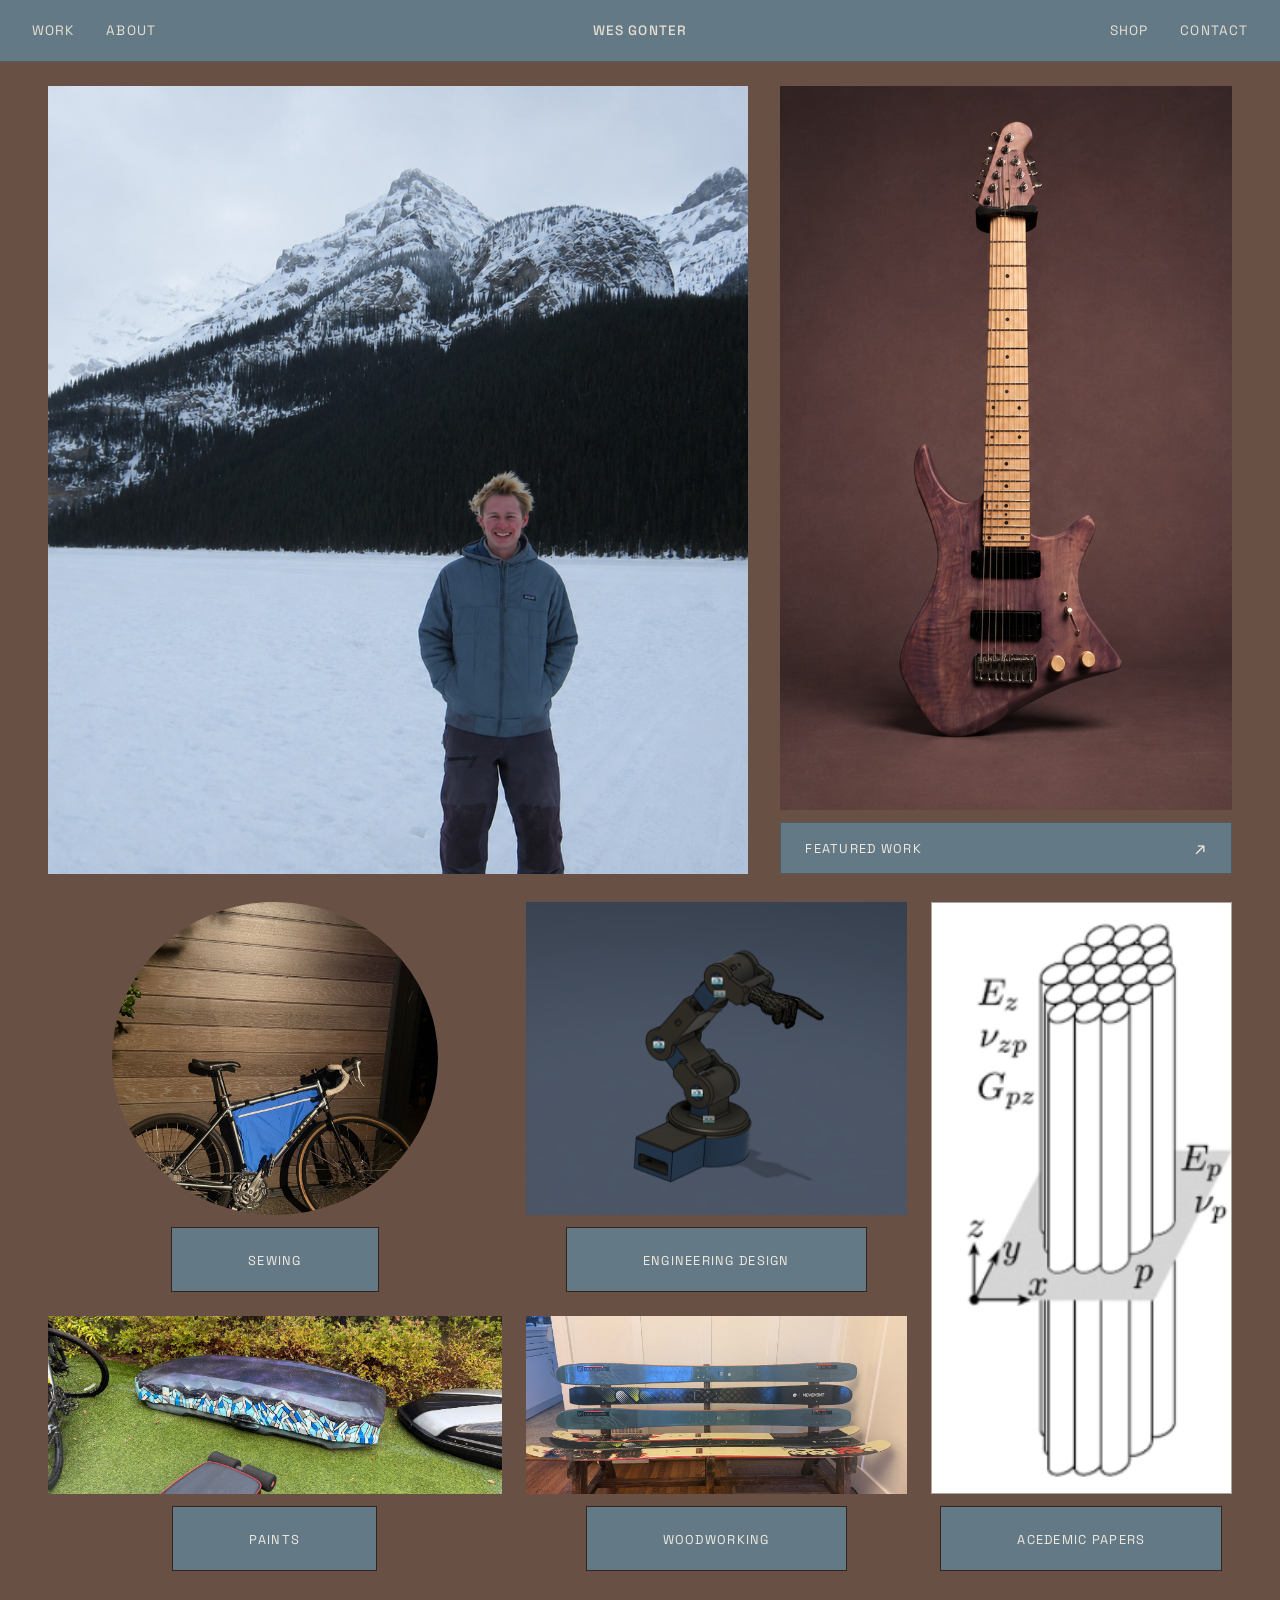
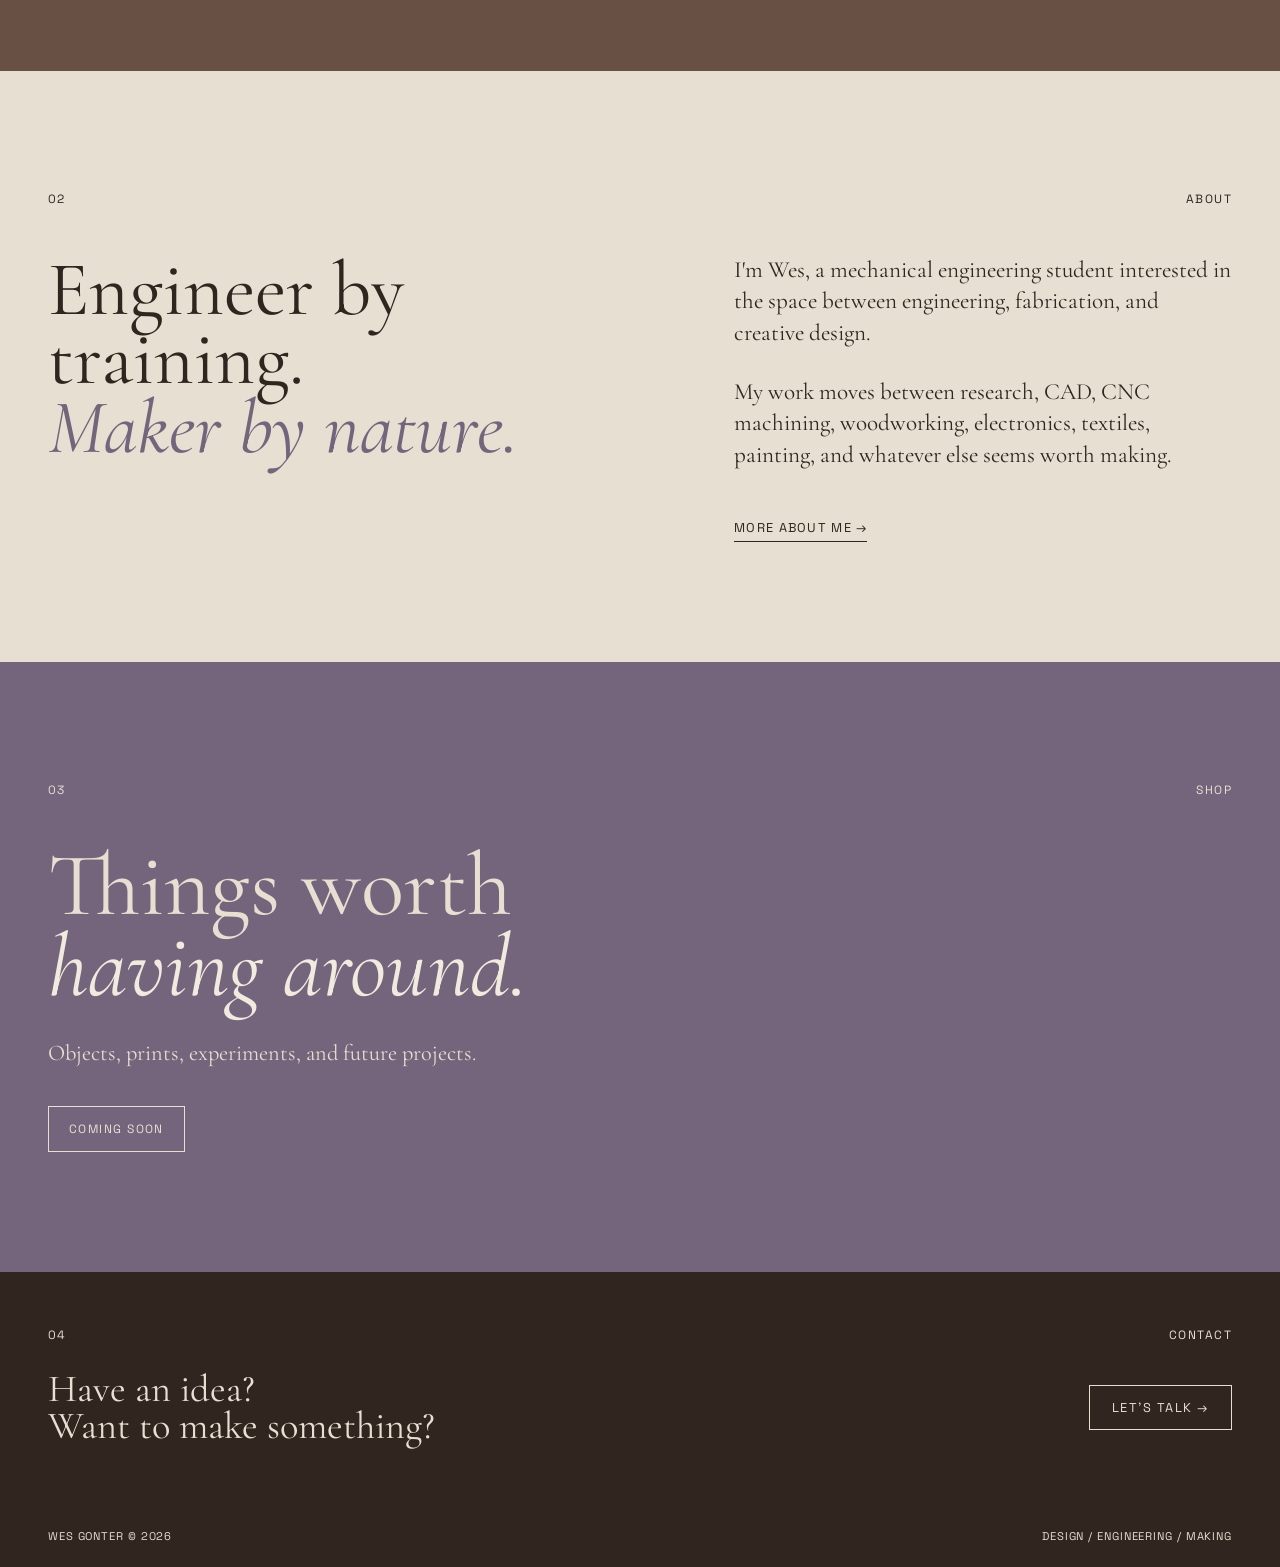
==== index.html @ 81a91f09 "Update link to point to sewing.html" ====
<!DOCTYPE html>
<html lang="en">

<head>
    <meta charset="UTF-8">
    <meta name="viewport" content="width=device-width, initial-scale=1.0">

    <title>Wes Gonter — Design / Engineering / Making</title>

    <!-- Google Fonts -->
    <link rel="preconnect" href="https://fonts.googleapis.com">
    <link rel="preconnect" href="https://fonts.gstatic.com" crossorigin>

    <link
        href="https://fonts.googleapis.com/css2?family=Cormorant+Garamond:ital,wght@0,400;0,500;0,600;0,700;1,400;1,500&family=Space+Grotesk:wght@300;400;500;600&display=swap"
        rel="stylesheet"
    >

    <link rel="stylesheet" href="style.css">
</head>


<body>


<!-- =========================================================
     HEADER
     ========================================================= -->

<header class="site-header">

    <nav class="nav-left">
        <a href="#work">WORK</a>
        <a href="#about">ABOUT</a>
    </nav>

    <a href="index.html" class="logo">
        WES GONTER
    </a>

    <nav class="nav-right">
        <a href="#shop">SHOP</a>
        <a href="contact.html">CONTACT</a>
    </nav>

</header>


<main>


<!-- =========================================================
     HOMEPAGE HERO
     ========================================================= -->

<section class="hero">

    <div class="hero-grid">


        <!-- =================================================
             PERSONAL PHOTO
             ================================================= -->

        <div class="personal-image">

            <img
                src="images/PersonalPhoto.png"
                alt="Wes Gonter in the mountains"
            >

        </div>


        <!-- =================================================
             RIGHT COLUMN
             ================================================= -->

        <div class="hero-right">


            <!-- =================================================
                 FEATURED GUITAR
                 ================================================= -->

            <a
                href="projects/guitar.html"
                class="hero-guitar"
            >

                <img
                    src="images/StudioGuitar.png"
                    alt="Custom 8-string electric guitar"
                >

            </a>


            <!-- =================================================
                 FEATURED WORK LINK
                 ================================================= -->

            <a
                href="projects/guitar.html"
                class="hero-featured"
            >

                <span>FEATURED WORK</span>

                <span class="arrow">↗</span>

            </a>


        </div>

    </div>

</section>


<!-- =========================================================
     PROJECTS
     ========================================================= -->

<section class="work" id="work">

    <div class="project-layout">


        <!-- =================================================
             SEWING / BIKE BAG
             ================================================= -->

        <a
            href="sewing.html"
            class="project-tile project-bike"
        >

            <div class="project-image">

                <img
                    src="images/BikeBagHomePage.JPG"
                    alt="Bike bag project"
                >

            </div>

            <div class="project-label">
                SEWING
            </div>

        </a>


        <!-- =================================================
             ROBOT ARM / ENGINEERING
             ================================================= -->

        <a
            href="#"
            class="project-tile project-robot"
        >

            <div class="project-image">

                <img
                    src="images/RobotArmHomePage.png"
                    alt="Robot arm engineering project"
                >

            </div>

            <div class="project-label">
                ENGINEERING DESIGN
            </div>

        </a>


        <!-- =================================================
             PAPERS
             ================================================= -->

        <a
            href="#"
            class="project-tile project-papers"
        >

            <div class="project-image">

                <img
                    src="images/PapersHomePage.png"
                    alt="Paper project"
                >

            </div>

            <div class="project-label">
                ACEDEMIC PAPERS
            </div>

        </a>


        <!-- =================================================
             PAINT / SKI BOX
             ================================================= -->

        <a
            href="#"
            class="project-tile project-paint"
        >

            <div class="project-image">

                <img
                    src="images/SkiBoxHomePage.JPG"
                    alt="Painted ski box project"
                >

            </div>

            <div class="project-label">
                PAINTS
            </div>

        </a>


        <!-- =================================================
             WOOD / SKI BENCH
             ================================================= -->

        <a
            href="#"
            class="project-tile project-wood"
        >

            <div class="project-image">

                <img
                    src="images/SkiBenchHomePage.jpg"
                    alt="Wooden ski bench project"
                >

            </div>

            <div class="project-label">
                WOODWORKING
            </div>

        </a>

    </div>

</section>


<!-- =========================================================
     ABOUT
     ========================================================= -->

<section class="about" id="about">

    <div class="section-label">

        <span>02</span>
        <span>ABOUT</span>

    </div>


    <div class="about-layout">


        <div class="about-heading">

            <h2>
                Engineer by training.<br>
                <em>Maker by nature.</em>
            </h2>

        </div>


        <div class="about-copy">

            <p>
                I'm Wes, a mechanical engineering student
                interested in the space between engineering,
                fabrication, and creative design.
            </p>

            <p>
                My work moves between research, CAD,
                CNC machining, woodworking, electronics,
                textiles, painting, and whatever else
                seems worth making.
            </p>

            <a
                href="#"
                class="text-link"
            >
                MORE ABOUT ME →
            </a>

        </div>

    </div>

</section>


<!-- =========================================================
     SHOP
     ========================================================= -->

<section class="shop" id="shop">

    <div class="section-label">

        <span>03</span>
        <span>SHOP</span>

    </div>


    <div class="shop-content">

        <h2>
            Things worth<br>
            <em>having around.</em>
        </h2>

        <p>
            Objects, prints, experiments,
            and future projects.
        </p>

        <span class="shop-status">
            COMING SOON
        </span>

    </div>

</section>


<!-- =========================================================
     CONTACT
     ========================================================= -->

<section class="contact" id="contact">

    <div class="section-label">

        <span>04</span>
        <span>CONTACT</span>

    </div>


    <div class="contact-content">

        <p>
            Have an idea?<br>
            Want to make something?
        </p>


        <a href="contact.html">
            LET'S TALK →
        </a>

    </div>

</section>


</main>


<!-- =========================================================
     FOOTER
     ========================================================= -->

<footer>

    <span>
        WES GONTER © 2026
    </span>

    <span>
        DESIGN / ENGINEERING / MAKING
    </span>

</footer>


</body>
</html>
---- style.css ----
/* =========================================================
   ROOT / COLORS
   ========================================================= */

:root {
    --paper: #e7dfd1;
    --cream: #f1eadf;

    --espresso: #7f6244;
    --brown-dark: #30251f;
    --brown: #695044;
    --brown-light: #9a806e;

    --purple: #75657c;
    --blue: #637986;
    --green: #68745f;

    --line: rgba(48, 37, 31, 0.35);

    --serif: "Cormorant Garamond", Georgia, serif;
    --sans: "Space Grotesk", Arial, sans-serif;
}


/* =========================================================
   RESET
   ========================================================= */

* {
    box-sizing: border-box;
}


html {
    scroll-behavior: smooth;
}


body {
    margin: 0;

    background: var(--brown);
    color: var(--paper);

    font-family: var(--sans);
    font-weight: 400;
}


img {
    max-width: 100%;
}


a {
    color: inherit;
    text-decoration: none;
}


/* =========================================================
   HEADER
   ========================================================= */

.site-header {
    position: sticky;
    top: 0;
    z-index: 100;

    display: grid;
    grid-template-columns: 1fr auto 1fr;
    align-items: center;

    padding: 22px 32px;

    background: var(--blue);
    border-bottom: 1px solid var(--line);
}


.nav-left,
.nav-right {
    display: flex;
    align-items: center;
    gap: 32px;
}


.nav-right {
    justify-content: flex-end;
}


.site-header a {
    font-family: var(--sans);
    font-size: 0.85rem;
    letter-spacing: 0.08em;
}


.site-header a:hover {
    opacity: 0.65;
}


.logo {
    font-weight: 500;
    letter-spacing: 0.12em;
}


/* =========================================================
   GENERAL SECTION LABEL
   ========================================================= */

.section-label {
    display: flex;
    justify-content: space-between;
    align-items: center;

    margin-bottom: 48px;

    font-family: var(--sans);
    font-size: 0.75rem;
    letter-spacing: 0.12em;
}


/* =========================================================
   HERO
   ========================================================= */

.hero {
    height: calc(100vh - 78px);

    min-height: 0;

    padding: 24px 48px 10px;
}


.hero-grid {
    display: grid;

    grid-template-columns: 1.55fr 1fr;
    gap: 32px;

    height: 100%;

    min-height: 0;
}


/* =========================================================
   PERSONAL IMAGE
   ========================================================= */

.personal-image {
    width: 100%;
    height: 100%;

    overflow: hidden;

    background: var(--cream);
}


.personal-image img {
    width: 100%;
    height: 100%;

    display: block;

    object-fit: cover;
    object-position: 65% center;
}


/* =========================================================
   HERO RIGHT COLUMN
   ========================================================= */

.hero-right {
    display: flex;
    flex-direction: column;

    gap: 12px;

    min-height: 0;
}


/* =========================================================
   FEATURED GUITAR
   ========================================================= */

.hero-guitar {
    display: flex;

    align-items: center;
    justify-content: center;

    flex: 1;

    min-height: 0;

    overflow: hidden;

    background: var(--purple);
}


.hero-guitar img {
    width: 100%;
    height: 100%;

    display: block;

    object-fit: cover;
    object-position: center center;
}


/* =========================================================
   FEATURED WORK LINK
   ========================================================= */

.hero-featured {
    display: flex;
    justify-content: space-between;
    align-items: center;

    padding: 14px 24px;

    min-height: 52px;

    background: var(--blue);
    color: var(--cream);

    border: 1px solid var(--line);

    font-size: 0.8rem;
    letter-spacing: 0.1em;
}


.hero-featured:hover {
    opacity: 0.85;
}


.arrow {
    font-size: 1.1rem;
}


/* =========================================================
   WORK / PROJECTS
   ========================================================= */

.work {
    padding: 18px 48px 100px;
}


/* =========================================================
   PROJECT GRID
   ========================================================= */

.project-layout {
    display: grid;

    grid-template-columns: 1.25fr 1.05fr 0.83fr;
    grid-template-rows: 390px 255px;

    column-gap: 24px;
    row-gap: 24px;

    max-width: 1400px;
    margin: 0 auto;
}


/* =========================================================
   GENERAL PROJECT TILE
   ========================================================= */

.project-tile {
    position: relative;

    display: flex;
    flex-direction: column;

    min-width: 0;
}


.project-image {
    position: relative;

    overflow: hidden;

    display: flex;
    align-items: center;
    justify-content: center;

    font-family: var(--sans);
    font-size: 0.8rem;
    letter-spacing: 0.08em;
}


.project-image img {
    display: block;

    width: 100%;
    height: 100%;

    object-fit: cover;
}


.project-label {
    align-self: center;

    padding: 24px 76px 22px;

    background: var(--blue);
    color: var(--cream);

    border: 1px solid var(--brown-dark);

    font-family: var(--sans);
    font-size: 0.8rem;
    letter-spacing: 0.1em;

    text-align: center;
}


/* =========================================================
   SEWING / BIKE BAG
   ========================================================= */

.project-bike {
    grid-column: 1;
    grid-row: 1;

    align-items: center;
}


.project-bike .project-image {
    width: min(72%, 390px);
    height: 390px;

    aspect-ratio: 1 / 1;

    border-radius: 50%;

    background: var(--purple);
    overflow: hidden;
}


.project-bike .project-image img {
    width: 100%;
    height: 100%;

    display: block;

    object-fit: cover;
}


.project-bike .project-label {
    margin-top: 12px;
}


/* =========================================================
   ROBOT ARM / ENGINEERING
   ========================================================= */

.project-robot {
    grid-column: 2;
    grid-row: 1;

    align-items: center;
}


.project-robot .project-image {
    width: 100%;
    height: 390px;

    background: var(--green);
}


.project-robot .project-image img {
    width: 100%;
    height: 100%;

    display: block;

    object-fit: cover;
}


.project-robot .project-label {
    margin-top: 12px;
}


/* =========================================================
   PAPERS
   ========================================================= */

.project-papers {
    grid-column: 3;
    grid-row: 1 / span 2;

    align-items: center;
}


.project-papers .project-image {
    width: 100%;
    height: 669px;

    background: var(--cream);

    border: 1px solid var(--line);
}


.project-papers .project-image img {
    width: 100%;
    height: 100%;

    display: block;

    object-fit: cover;
}


.project-papers .project-label {
    margin-top: 12px;
}


/* =========================================================
   PAINT / SKI BOX
   ========================================================= */

.project-paint {
    grid-column: 1;
    grid-row: 2;

    justify-content: flex-end;
    align-items: center;
}


.project-paint .project-image {
    width: 100%;
    height: 255px;

    background: var(--blue);
}


.project-paint .project-image img {
    width: 100%;
    height: 100%;

    display: block;

    object-fit: cover;
}


.project-paint .project-label {
    margin-top: 12px;
}


/* =========================================================
   WOOD / SKI BENCH
   ========================================================= */

.project-wood {
    grid-column: 2;
    grid-row: 2;

    justify-content: flex-end;
    align-items: center;
}


.project-wood .project-image {
    width: 100%;
    height: 255px;

    background: var(--brown-light);
}


.project-wood .project-image img {
    width: 100%;
    height: 100%;

    display: block;

    object-fit: cover;
}


.project-wood .project-label {
    margin-top: 12px;
}


/* =========================================================
   ABOUT
   ========================================================= */

.about {
    padding: 120px 48px;

    background: var(--paper);
    color: var(--brown-dark);
}


.about-layout {
    display: grid;
    grid-template-columns: 1.25fr 1fr;
    gap: 64px;

    max-width: 1400px;
    margin: 0 auto;
}


.about-heading h2 {
    margin: 0;

    font-family: var(--serif);
    font-size: clamp(3rem, 6vw, 6.5rem);
    font-weight: 400;
    line-height: 0.9;
}


.about-heading em {
    color: var(--purple);
}


.about-copy {
    max-width: 560px;
}


.about-copy p {
    margin: 0 0 28px;

    font-family: var(--serif);
    font-size: 1.45rem;
    line-height: 1.35;
}


.text-link {
    display: inline-block;

    margin-top: 20px;

    font-size: 0.8rem;
    letter-spacing: 0.1em;

    border-bottom: 1px solid var(--brown-dark);
    padding-bottom: 5px;
}


/* =========================================================
   SHOP
   ========================================================= */

.shop {
    padding: 120px 48px;

    background: var(--purple);
    color: var(--paper);
}


.shop-content {
    max-width: 1400px;
    margin: 0 auto;
}


.shop-content h2 {
    margin: 0 0 32px;

    font-family: var(--serif);
    font-size: clamp(3rem, 7vw, 7rem);
    font-weight: 400;
    line-height: 0.9;
}


.shop-content h2 em {
    color: var(--cream);
}


.shop-content p {
    max-width: 500px;

    margin: 0 0 40px;

    font-family: var(--serif);
    font-size: 1.4rem;
}


.shop-status {
    display: inline-block;

    padding: 14px 20px;

    border: 1px solid var(--paper);

    font-size: 0.75rem;
    letter-spacing: 0.12em;
}


/* =========================================================
   CONTACT — HOMEPAGE
   ========================================================= */

.contact {
    /*
       Smaller homepage contact section so it functions
       as a closing invitation rather than a major feature.
    */

    padding: 55px 48px 60px;

    background: var(--brown-dark);
    color: var(--paper);
}


.contact .section-label {
    margin-bottom: 28px;
}


.contact-content {
    max-width: 1400px;
    margin: 0 auto;

    display: flex;
    align-items: center;
    justify-content: space-between;

    gap: 40px;
}


.contact-content p {
    margin: 0;

    font-family: var(--serif);

    font-size: clamp(1.8rem, 3vw, 3.2rem);

    line-height: 0.95;
}


.contact-content a {
    display: inline-block;

    padding: 13px 22px;

    border: 1px solid var(--paper);

    font-size: 0.8rem;
    letter-spacing: 0.12em;

    transition:
        background 0.2s ease,
        color 0.2s ease;
}


.contact-content a:hover {
    background: var(--paper);
    color: var(--brown-dark);
}


/* =========================================================
   CONTACT PAGE
   ========================================================= */

.contact-page {
    /*
       Same brown background as the main site.
    */

    min-height: calc(100vh - 78px);

    padding: 16px 48px 20px;

    background: var(--brown);
    color: var(--paper);

    display: flex;
    align-items: center;
}


.contact-page-inner {
    width: 100%;
    max-width: 600px;

    margin: 0 auto;
}


/* ---------------------------------------------------------
   CONTACT TITLE
   --------------------------------------------------------- */

.contact-page h1 {
    margin: 0 0 18px;

    font-family: var(--sans);
    font-size: clamp(2.3rem, 4vw, 3rem);
    font-weight: 400;

    line-height: 1;

    letter-spacing: 0.08em;
    text-align: center;

    color: var(--cream);
}


/* ---------------------------------------------------------
   CONTACT FORM
   --------------------------------------------------------- */

.contact-form {
    width: 100%;
}


/* ---------------------------------------------------------
   FORM FIELD
   --------------------------------------------------------- */

.form-field {
    margin-bottom: 11px;
}


.form-field label {
    display: block;

    margin-bottom: 3px;

    font-family: var(--sans);
    font-size: 0.78rem;

    line-height: 1.2;

    letter-spacing: 0.08em;

    color: var(--cream);
}


/* ---------------------------------------------------------
   INPUTS
   --------------------------------------------------------- */

.form-field input,
.form-field textarea {
    width: 100%;

    padding: 7px 13px;

    border: 1px solid var(--brown-dark);
    border-radius: 3px;

    background: var(--purple);
    color: var(--cream);

    font-family: var(--sans);
    font-size: 0.88rem;

    outline: none;
}


/* ---------------------------------------------------------
   NAME + EMAIL
   --------------------------------------------------------- */

.form-field input {
    height: 36px;
}


/* ---------------------------------------------------------
   MESSAGE
   --------------------------------------------------------- */

.form-field textarea {
    height: 84px;
    min-height: 84px;

    resize: vertical;
}


/* ---------------------------------------------------------
   PLACEHOLDER
   --------------------------------------------------------- */

.form-field input::placeholder,
.form-field textarea::placeholder {
    color: var(--cream);
    opacity: 0.55;
}


/* ---------------------------------------------------------
   FOCUS
   --------------------------------------------------------- */

.form-field input:focus,
.form-field textarea:focus {
    border-color: var(--cream);
}


/* ---------------------------------------------------------
   SUBMIT BUTTON
   --------------------------------------------------------- */

.contact-submit {
    display: inline-block;

    margin-top: 2px;

    padding: 8px 28px;

    min-height: 38px;

    border: 1px solid var(--brown-dark);
    border-radius: 4px;

    background: var(--purple);
    color: var(--cream);

    font-family: var(--sans);
    font-size: 0.78rem;

    letter-spacing: 0.08em;

    cursor: pointer;

    transition:
        background 0.2s ease,
        color 0.2s ease;
}


.contact-submit:hover {
    background: var(--blue);
}


/* =========================================================
   FOOTER
   ========================================================= */

footer {
    display: flex;
    justify-content: space-between;
    align-items: center;

    padding: 24px 48px;

    background: var(--brown-dark);
    color: var(--paper);

    border-top: 1px solid var(--line);

    font-size: 0.7rem;
    letter-spacing: 0.08em;
}
/* =========================================================
   THANK YOU PAGE
   ========================================================= */

.thank-you-page {
    min-height: calc(100vh - 78px);
    padding: 20px 48px;
    background: var(--brown);
    color: var(--paper);
    display: flex;
    align-items: center;
    justify-content: center;
}

.thank-you-content {
    width: 100%;
    max-width: 700px;
    text-align: center;
}

.thank-you-content h1 {
    margin: 0 0 22px;
    font-family: var(--sans);
    font-size: clamp(3rem, 6vw, 5rem);
    font-weight: 400;
    line-height: 1;
    letter-spacing: 0.06em;
    color: var(--cream);
}

.thank-you-content p {
    margin: 0 0 8px;
    font-family: var(--serif);
    font-size: clamp(1.4rem, 2.2vw, 2rem);
    line-height: 1.1;
    color: var(--cream);
}

.thank-you-link {
    display: inline-block;
    margin-top: 30px;
    padding: 12px 22px;
    border: 1px solid var(--brown-dark);
    background: var(--blue);
    color: var(--cream);
    font-family: var(--sans);
    font-size: 0.78rem;
    letter-spacing: 0.12em;
    transition: background 0.2s ease, color 0.2s ease;
}

.thank-you-link:hover {
    background: var(--cream);
    color: var(--brown-dark);
}

/* =========================================================
   TABLET
   ========================================================= */

@media (max-width: 900px) {

    /* -------------------------------------------------------
       HERO
       ------------------------------------------------------- */

    .hero {
        height: auto;
        min-height: auto;

        padding: 32px;
    }


    .hero-grid {
        grid-template-columns: 1fr;

        height: auto;
        min-height: auto;
    }


    .personal-image {
        min-height: 60vh;
    }


    .hero-right {
        min-height: 500px;
    }


    /* -------------------------------------------------------
       PROJECTS
       ------------------------------------------------------- */

    .work {
        padding: 50px 32px 100px;
    }


    .project-layout {
        grid-template-columns: 1fr 1fr;
        grid-template-rows: auto auto auto;

        gap: 20px;
    }


    .project-bike {
        grid-column: 1;
        grid-row: 1;
    }


    .project-robot {
        grid-column: 2;
        grid-row: 1;
    }


    .project-paint {
        grid-column: 1;
        grid-row: 2;
    }


    .project-wood {
        grid-column: 1;
        grid-row: 3;
    }


    .project-papers {
        grid-column: 2;
        grid-row: 2 / span 2;
    }


    .project-bike .project-image {
        width: 85%;
        height: auto;
        aspect-ratio: 1 / 1;
    }


    .project-robot .project-image {
        height: auto;
        aspect-ratio: 1 / 1;
    }


    .project-paint .project-image,
    .project-wood .project-image {
        height: 240px;
    }


    .project-papers .project-image {
        height: 500px;
    }


    /* -------------------------------------------------------
       ABOUT / SHOP
       ------------------------------------------------------- */

    .about,
    .shop {
        padding: 100px 32px;
    }


    .about-layout {
        grid-template-columns: 1fr;
        gap: 48px;
    }


    /* -------------------------------------------------------
       HOMEPAGE CONTACT
       ------------------------------------------------------- */

    .contact {
        padding: 60px 32px;
    }


    .contact-content {
        align-items: flex-start;

        flex-direction: column;

        gap: 28px;
    }


    /* -------------------------------------------------------
       CONTACT PAGE
       ------------------------------------------------------- */

    .contact-page {
        min-height: calc(100vh - 78px);

        padding: 28px 32px 35px;
    }


    .contact-page-inner {
        max-width: 600px;
    }


    /* -------------------------------------------------------
       FOOTER
       ------------------------------------------------------- */

    footer {
        padding: 24px 32px;
    }
}


/* =========================================================
   MOBILE
   ========================================================= */

@media (max-width: 600px) {

    /* -------------------------------------------------------
       HEADER
       ------------------------------------------------------- */

    .site-header {
        grid-template-columns: 1fr auto;

        padding: 18px 20px;
    }


    .nav-left {
        gap: 18px;
    }


    .nav-right {
        display: none;
    }


    .site-header a {
        font-size: 0.72rem;
    }


    /* -------------------------------------------------------
       HERO
       ------------------------------------------------------- */

    .hero {
        height: auto;
        min-height: auto;

        padding: 20px;
    }


    .hero-grid {
        gap: 20px;

        height: auto;
    }


    .personal-image {
        min-height: 55vh;
    }


    .hero-right {
        min-height: 420px;
    }


    .hero-featured {
        padding: 18px;
    }


    /* -------------------------------------------------------
       SECTION LABEL
       ------------------------------------------------------- */

    .section-label {
        margin-bottom: 32px;
    }


    /* -------------------------------------------------------
       PROJECTS
       ------------------------------------------------------- */

    .work {
        padding: 40px 20px 80px;
    }


    .project-layout {
        display: grid;

        grid-template-columns: 1fr 1fr;
        grid-template-rows: auto auto auto;

        gap: 20px;
    }


    .project-bike {
        grid-column: 1;
        grid-row: 1;
    }


    .project-bike .project-image {
        width: 85%;
        height: auto;
        aspect-ratio: 1 / 1;
    }


    .project-robot {
        grid-column: 2;
        grid-row: 1;
    }


    .project-robot .project-image {
        width: 100%;
        height: auto;
        aspect-ratio: 1 / 1;
    }


    .project-paint {
        grid-column: 1;
        grid-row: 2;
    }


    .project-paint .project-image {
        height: 240px;
    }


    .project-wood {
        grid-column: 1;
        grid-row: 3;
    }


    .project-wood .project-image {
        height: 240px;
    }


    .project-papers {
        grid-column: 2;
        grid-row: 2 / span 2;
    }


    .project-papers .project-image {
        width: 100%;
        height: 500px;
    }


    .project-label {
        padding: 18px 24px 16px;

        font-size: 0.7rem;
    }


    /* -------------------------------------------------------
       ABOUT
       ------------------------------------------------------- */

    .about {
        padding: 80px 20px;
    }


    .about-layout {
        gap: 40px;
    }


    .about-heading h2 {
        font-size: clamp(3rem, 15vw, 5rem);
    }


    .about-copy p {
        font-size: 1.25rem;
    }


    /* -------------------------------------------------------
       SHOP
       ------------------------------------------------------- */

    .shop {
        padding: 80px 20px;
    }


    .shop-content h2 {
        font-size: clamp(3rem, 15vw, 5rem);
    }


    /* -------------------------------------------------------
       HOMEPAGE CONTACT
       ------------------------------------------------------- */

    .contact {
        padding: 55px 20px;
    }


    .contact-content p {
        font-size: clamp(2rem, 11vw, 3.5rem);
    }


    .contact-content a {
        padding: 12px 20px;
    }


    /* -------------------------------------------------------
       CONTACT PAGE
       ------------------------------------------------------- */

    .contact-page {
        min-height: calc(100vh - 65px);

        padding: 22px 20px 28px;

        display: block;
    }


    .contact-page h1 {
        margin-bottom: 20px;

        font-size: 2.4rem;
    }


    .form-field {
        margin-bottom: 13px;
    }


    .form-field label {
        margin-bottom: 4px;

        font-size: 0.76rem;
    }


    .form-field input {
        height: 38px;
    }


    .form-field textarea {
        height: 95px;
        min-height: 95px;
    }


    .contact-submit {
        padding: 9px 28px;
    }


    /* -------------------------------------------------------
       FOOTER
       ------------------------------------------------------- */

    footer {
        flex-direction: column;
        align-items: flex-start;

        gap: 10px;

        padding: 24px 20px;
    }
}
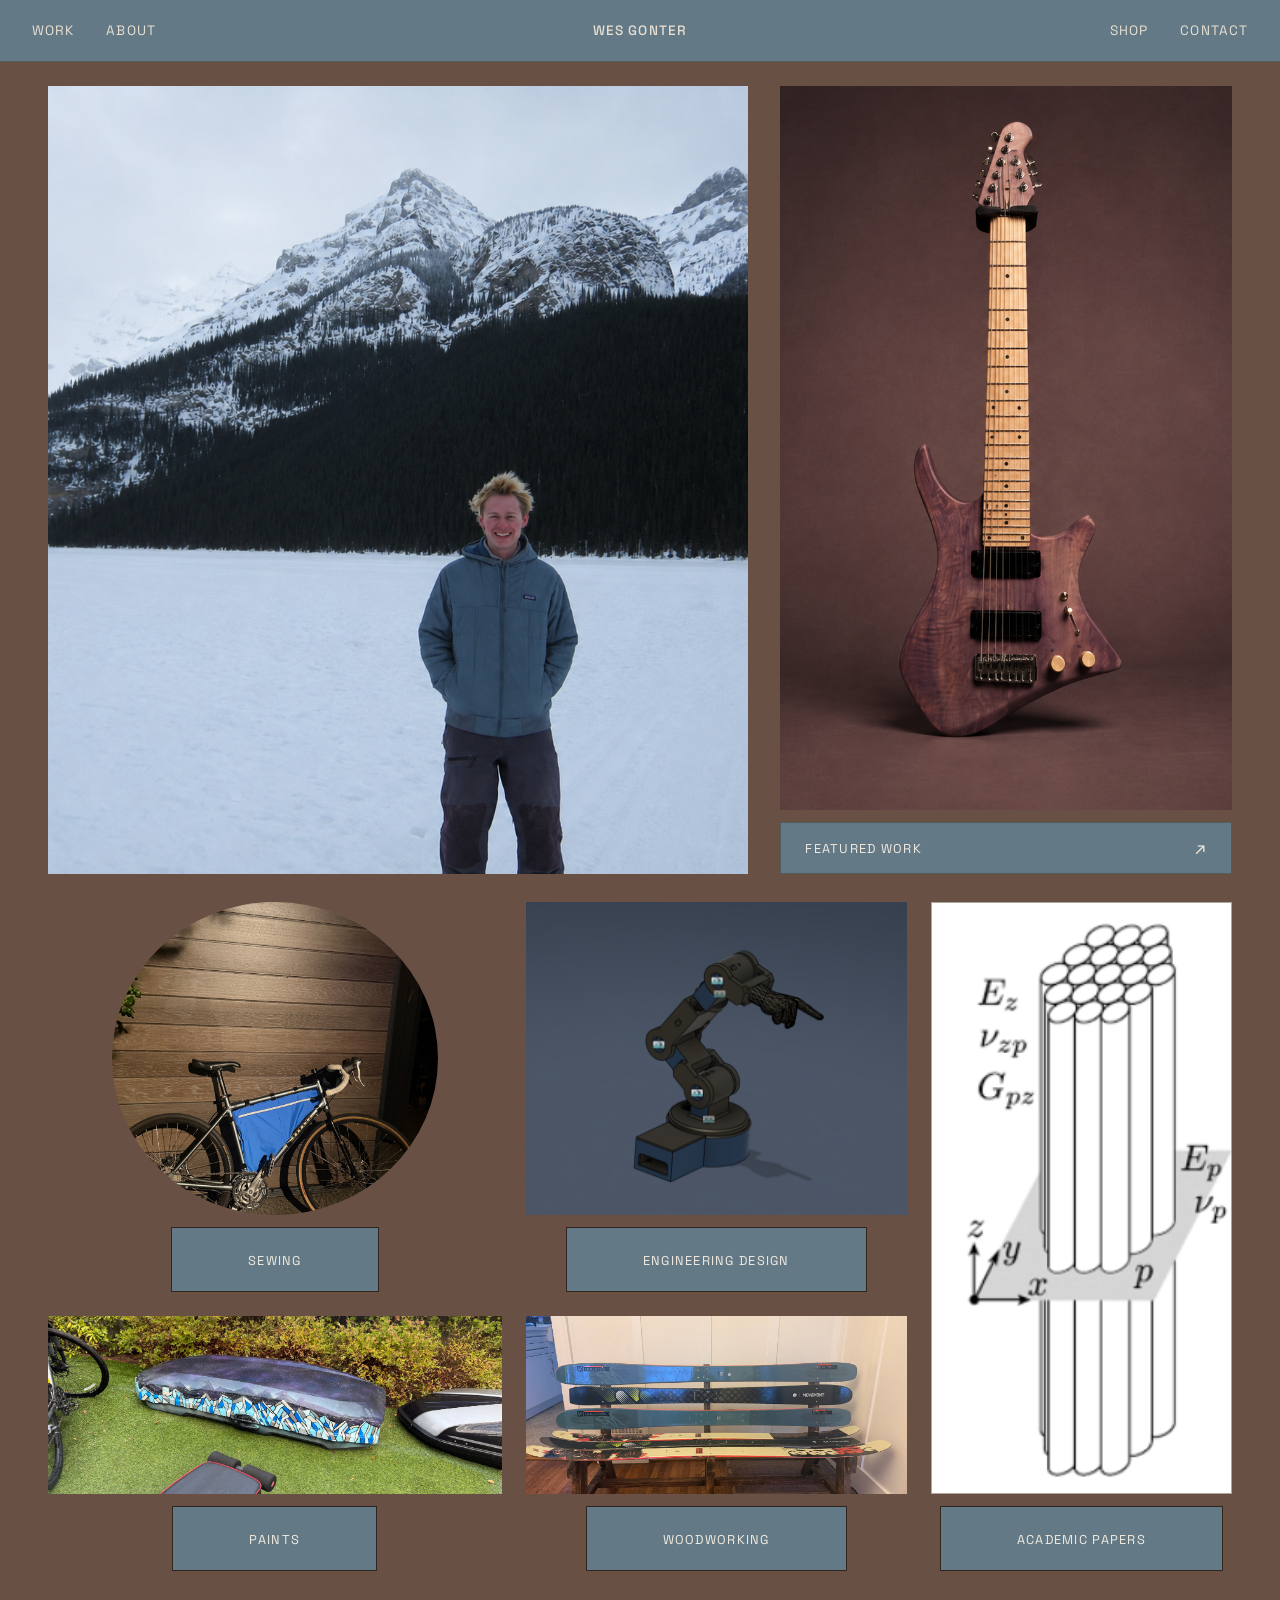
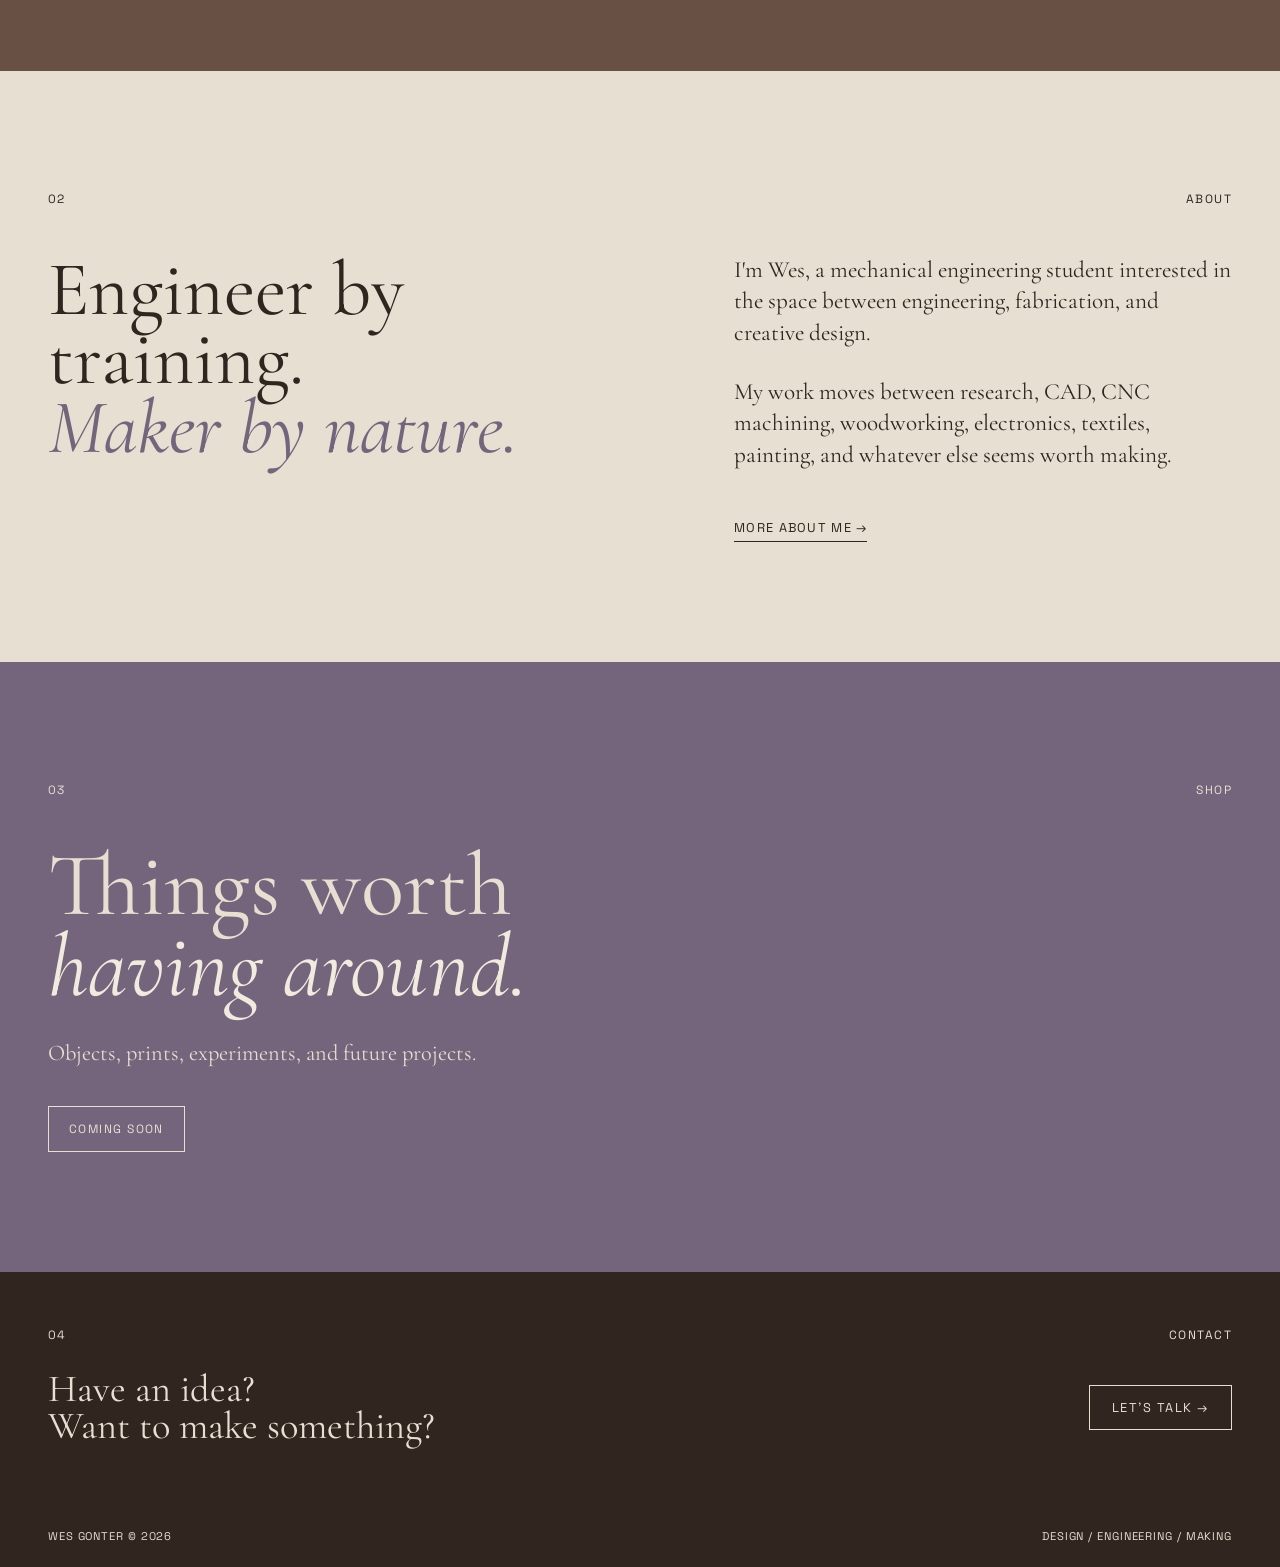
==== commit b137e633: "Fix typos in project labels and update links" ====
--- a/index.html
+++ b/index.html
@@ -133,7 +133,7 @@
              ================================================= -->
 
         <a
-            href="sewing.html"
+            href="projects/sewing.html"
             class="project-tile project-bike"
         >
 
@@ -197,7 +197,7 @@
             </div>
 
             <div class="project-label">
-                ACEDEMIC PAPERS
+                ACADEMIC PAPERS
             </div>
 
         </a>
@@ -208,7 +208,7 @@
              ================================================= -->
 
         <a
-            href="#"
+            href="projects/paint.html"
             class="project-tile project-paint"
         >
 
--- a/style.css
+++ b/style.css
@@ -30,27 +30,21 @@
     box-sizing: border-box;
 }
 
-
 html {
     scroll-behavior: smooth;
 }
 
-
 body {
     margin: 0;
-
     background: var(--brown);
     color: var(--paper);
-
     font-family: var(--sans);
     font-weight: 400;
 }
-
 
 img {
     max-width: 100%;
 }
-
 
 a {
     color: inherit;
@@ -77,7 +71,6 @@
     border-bottom: 1px solid var(--line);
 }
 
-
 .nav-left,
 .nav-right {
     display: flex;
@@ -85,23 +78,19 @@
     gap: 32px;
 }
 
-
 .nav-right {
     justify-content: flex-end;
 }
 
-
 .site-header a {
     font-family: var(--sans);
     font-size: 0.85rem;
     letter-spacing: 0.08em;
 }
 
-
 .site-header a:hover {
     opacity: 0.65;
 }
-
 
 .logo {
     font-weight: 500;
@@ -117,9 +106,7 @@
     display: flex;
     justify-content: space-between;
     align-items: center;
-
     margin-bottom: 48px;
-
     font-family: var(--sans);
     font-size: 0.75rem;
     letter-spacing: 0.12em;
@@ -132,21 +119,15 @@
 
 .hero {
     height: calc(100vh - 78px);
-
     min-height: 0;
-
     padding: 24px 48px 10px;
 }
-
 
 .hero-grid {
     display: grid;
-
     grid-template-columns: 1.55fr 1fr;
     gap: 32px;
-
     height: 100%;
-
     min-height: 0;
 }
 
@@ -158,19 +139,14 @@
 .personal-image {
     width: 100%;
     height: 100%;
-
     overflow: hidden;
-
     background: var(--cream);
 }
 
-
 .personal-image img {
     width: 100%;
     height: 100%;
-
     display: block;
-
     object-fit: cover;
     object-position: 65% center;
 }
@@ -183,9 +159,7 @@
 .hero-right {
     display: flex;
     flex-direction: column;
-
     gap: 12px;
-
     min-height: 0;
 }
 
@@ -196,26 +170,18 @@
 
 .hero-guitar {
     display: flex;
-
     align-items: center;
     justify-content: center;
-
     flex: 1;
-
     min-height: 0;
-
     overflow: hidden;
-
     background: var(--purple);
 }
 
-
 .hero-guitar img {
     width: 100%;
     height: 100%;
-
     display: block;
-
     object-fit: cover;
     object-position: center center;
 }
@@ -229,26 +195,19 @@
     display: flex;
     justify-content: space-between;
     align-items: center;
-
     padding: 14px 24px;
-
     min-height: 52px;
-
     background: var(--blue);
     color: var(--cream);
-
     border: 1px solid var(--line);
-
     font-size: 0.8rem;
     letter-spacing: 0.1em;
 }
 
-
 .hero-featured:hover {
     opacity: 0.85;
 }
 
-
 .arrow {
     font-size: 1.1rem;
 }
@@ -262,78 +221,50 @@
     padding: 18px 48px 100px;
 }
 
-
-/* =========================================================
-   PROJECT GRID
-   ========================================================= */
-
 .project-layout {
     display: grid;
-
     grid-template-columns: 1.25fr 1.05fr 0.83fr;
     grid-template-rows: 390px 255px;
-
     column-gap: 24px;
     row-gap: 24px;
-
     max-width: 1400px;
     margin: 0 auto;
 }
 
-
-/* =========================================================
-   GENERAL PROJECT TILE
-   ========================================================= */
-
 .project-tile {
     position: relative;
-
     display: flex;
     flex-direction: column;
-
     min-width: 0;
 }
-
 
 .project-image {
     position: relative;
-
     overflow: hidden;
-
     display: flex;
     align-items: center;
     justify-content: center;
-
     font-family: var(--sans);
     font-size: 0.8rem;
     letter-spacing: 0.08em;
 }
 
-
 .project-image img {
     display: block;
-
     width: 100%;
     height: 100%;
-
     object-fit: cover;
 }
-
 
 .project-label {
     align-self: center;
-
     padding: 24px 76px 22px;
-
     background: var(--blue);
     color: var(--cream);
-
     border: 1px solid var(--brown-dark);
-
     font-family: var(--sans);
     font-size: 0.8rem;
     letter-spacing: 0.1em;
-
     text-align: center;
 }
 
@@ -345,33 +276,24 @@
 .project-bike {
     grid-column: 1;
     grid-row: 1;
-
-    align-items: center;
-}
-
+    align-items: center;
+}
 
 .project-bike .project-image {
     width: min(72%, 390px);
     height: 390px;
-
     aspect-ratio: 1 / 1;
-
     border-radius: 50%;
-
     background: var(--purple);
     overflow: hidden;
 }
 
-
 .project-bike .project-image img {
     width: 100%;
     height: 100%;
-
     display: block;
-
     object-fit: cover;
 }
-
 
 .project-bike .project-label {
     margin-top: 12px;
@@ -385,28 +307,21 @@
 .project-robot {
     grid-column: 2;
     grid-row: 1;
-
-    align-items: center;
-}
-
+    align-items: center;
+}
 
 .project-robot .project-image {
     width: 100%;
     height: 390px;
-
     background: var(--green);
 }
 
-
 .project-robot .project-image img {
     width: 100%;
     height: 100%;
-
     display: block;
-
     object-fit: cover;
 }
-
 
 .project-robot .project-label {
     margin-top: 12px;
@@ -420,30 +335,22 @@
 .project-papers {
     grid-column: 3;
     grid-row: 1 / span 2;
-
-    align-items: center;
-}
-
+    align-items: center;
+}
 
 .project-papers .project-image {
     width: 100%;
     height: 669px;
-
     background: var(--cream);
-
     border: 1px solid var(--line);
 }
 
-
 .project-papers .project-image img {
     width: 100%;
     height: 100%;
-
     display: block;
-
     object-fit: cover;
 }
-
 
 .project-papers .project-label {
     margin-top: 12px;
@@ -457,29 +364,22 @@
 .project-paint {
     grid-column: 1;
     grid-row: 2;
-
     justify-content: flex-end;
     align-items: center;
 }
 
-
 .project-paint .project-image {
     width: 100%;
     height: 255px;
-
     background: var(--blue);
 }
 
-
 .project-paint .project-image img {
     width: 100%;
     height: 100%;
-
     display: block;
-
     object-fit: cover;
 }
-
 
 .project-paint .project-label {
     margin-top: 12px;
@@ -493,29 +393,22 @@
 .project-wood {
     grid-column: 2;
     grid-row: 2;
-
     justify-content: flex-end;
     align-items: center;
 }
 
-
 .project-wood .project-image {
     width: 100%;
     height: 255px;
-
     background: var(--brown-light);
 }
 
-
 .project-wood .project-image img {
     width: 100%;
     height: 100%;
-
     display: block;
-
     object-fit: cover;
 }
-
 
 .project-wood .project-label {
     margin-top: 12px;
@@ -528,59 +421,46 @@
 
 .about {
     padding: 120px 48px;
-
     background: var(--paper);
     color: var(--brown-dark);
 }
-
 
 .about-layout {
     display: grid;
     grid-template-columns: 1.25fr 1fr;
     gap: 64px;
-
     max-width: 1400px;
     margin: 0 auto;
 }
 
-
 .about-heading h2 {
     margin: 0;
-
     font-family: var(--serif);
     font-size: clamp(3rem, 6vw, 6.5rem);
     font-weight: 400;
     line-height: 0.9;
 }
 
-
 .about-heading em {
     color: var(--purple);
 }
 
-
 .about-copy {
     max-width: 560px;
 }
 
-
 .about-copy p {
     margin: 0 0 28px;
-
     font-family: var(--serif);
     font-size: 1.45rem;
     line-height: 1.35;
 }
 
-
 .text-link {
     display: inline-block;
-
     margin-top: 20px;
-
     font-size: 0.8rem;
     letter-spacing: 0.1em;
-
     border-bottom: 1px solid var(--brown-dark);
     padding-bottom: 5px;
 }
@@ -592,50 +472,38 @@
 
 .shop {
     padding: 120px 48px;
-
     background: var(--purple);
     color: var(--paper);
 }
-
 
 .shop-content {
     max-width: 1400px;
     margin: 0 auto;
 }
 
-
 .shop-content h2 {
     margin: 0 0 32px;
-
     font-family: var(--serif);
     font-size: clamp(3rem, 7vw, 7rem);
     font-weight: 400;
     line-height: 0.9;
 }
 
-
 .shop-content h2 em {
     color: var(--cream);
 }
 
-
 .shop-content p {
     max-width: 500px;
-
     margin: 0 0 40px;
-
     font-family: var(--serif);
     font-size: 1.4rem;
 }
 
-
 .shop-status {
     display: inline-block;
-
     padding: 14px 20px;
-
     border: 1px solid var(--paper);
-
     font-size: 0.75rem;
     letter-spacing: 0.12em;
 }
@@ -646,61 +514,39 @@
    ========================================================= */
 
 .contact {
-    /*
-       Smaller homepage contact section so it functions
-       as a closing invitation rather than a major feature.
-    */
-
     padding: 55px 48px 60px;
-
     background: var(--brown-dark);
     color: var(--paper);
 }
 
-
 .contact .section-label {
     margin-bottom: 28px;
 }
-
 
 .contact-content {
     max-width: 1400px;
     margin: 0 auto;
-
     display: flex;
     align-items: center;
     justify-content: space-between;
-
     gap: 40px;
 }
-
 
 .contact-content p {
     margin: 0;
-
     font-family: var(--serif);
-
     font-size: clamp(1.8rem, 3vw, 3.2rem);
-
     line-height: 0.95;
 }
-
 
 .contact-content a {
     display: inline-block;
-
     padding: 13px 22px;
-
     border: 1px solid var(--paper);
-
     font-size: 0.8rem;
     letter-spacing: 0.12em;
-
-    transition:
-        background 0.2s ease,
-        color 0.2s ease;
-}
-
+    transition: background 0.2s ease, color 0.2s ease;
+}
 
 .contact-content a:hover {
     background: var(--paper);
@@ -713,131 +559,71 @@
    ========================================================= */
 
 .contact-page {
-    /*
-       Same brown background as the main site.
-    */
-
     min-height: calc(100vh - 78px);
-
     padding: 16px 48px 20px;
-
     background: var(--brown);
     color: var(--paper);
-
     display: flex;
     align-items: center;
 }
 
-
 .contact-page-inner {
     width: 100%;
     max-width: 600px;
-
     margin: 0 auto;
 }
-
-
-/* ---------------------------------------------------------
-   CONTACT TITLE
-   --------------------------------------------------------- */
 
 .contact-page h1 {
     margin: 0 0 18px;
-
     font-family: var(--sans);
     font-size: clamp(2.3rem, 4vw, 3rem);
     font-weight: 400;
-
     line-height: 1;
-
     letter-spacing: 0.08em;
     text-align: center;
-
     color: var(--cream);
 }
 
-
-/* ---------------------------------------------------------
-   CONTACT FORM
-   --------------------------------------------------------- */
-
 .contact-form {
     width: 100%;
 }
-
-
-/* ---------------------------------------------------------
-   FORM FIELD
-   --------------------------------------------------------- */
 
 .form-field {
     margin-bottom: 11px;
 }
 
-
 .form-field label {
     display: block;
-
     margin-bottom: 3px;
-
     font-family: var(--sans);
     font-size: 0.78rem;
-
     line-height: 1.2;
-
     letter-spacing: 0.08em;
-
     color: var(--cream);
 }
-
-
-/* ---------------------------------------------------------
-   INPUTS
-   --------------------------------------------------------- */
 
 .form-field input,
 .form-field textarea {
     width: 100%;
-
     padding: 7px 13px;
-
     border: 1px solid var(--brown-dark);
     border-radius: 3px;
-
     background: var(--purple);
     color: var(--cream);
-
     font-family: var(--sans);
     font-size: 0.88rem;
-
     outline: none;
 }
-
-
-/* ---------------------------------------------------------
-   NAME + EMAIL
-   --------------------------------------------------------- */
 
 .form-field input {
     height: 36px;
 }
-
-
-/* ---------------------------------------------------------
-   MESSAGE
-   --------------------------------------------------------- */
 
 .form-field textarea {
     height: 84px;
     min-height: 84px;
-
     resize: vertical;
 }
-
-
-/* ---------------------------------------------------------
-   PLACEHOLDER
-   --------------------------------------------------------- */
 
 .form-field input::placeholder,
 .form-field textarea::placeholder {
@@ -845,51 +631,296 @@
     opacity: 0.55;
 }
 
-
-/* ---------------------------------------------------------
-   FOCUS
-   --------------------------------------------------------- */
-
 .form-field input:focus,
 .form-field textarea:focus {
     border-color: var(--cream);
 }
 
-
-/* ---------------------------------------------------------
-   SUBMIT BUTTON
-   --------------------------------------------------------- */
-
 .contact-submit {
     display: inline-block;
-
     margin-top: 2px;
-
     padding: 8px 28px;
-
     min-height: 38px;
-
     border: 1px solid var(--brown-dark);
     border-radius: 4px;
-
     background: var(--purple);
     color: var(--cream);
-
     font-family: var(--sans);
     font-size: 0.78rem;
-
     letter-spacing: 0.08em;
-
     cursor: pointer;
-
-    transition:
-        background 0.2s ease,
-        color 0.2s ease;
-}
-
+    transition: background 0.2s ease, color 0.2s ease;
+}
 
 .contact-submit:hover {
     background: var(--blue);
+}
+
+
+/* =========================================================
+   SEWING PAGE
+   ---------------------------------------------------------
+   Compact layout, built to need as little scrolling as
+   possible while keeping the same look and feel:
+
+   TOP:     title + intro, centered
+   GALLERY: bike burrito | hip pack | wallet
+            (one shared photo height, text under each)
+   BOTTOM:  bike frame bag | process text
+
+   Desktop: all three gallery photos sit in one row.
+   Tablet:  burrito on top, hip pack + wallet side by side.
+   Phone:   single column.
+   ========================================================= */
+
+.sewing-page {
+    width: 100%;
+    max-width: 1100px;
+    margin: 0 auto;
+    padding: 20px 40px 56px;
+}
+
+
+/* ---------------------------------------------------------
+   Title + intro
+   --------------------------------------------------------- */
+
+.sw-head {
+    max-width: 760px;
+    margin: 0 auto 32px;
+    text-align: center;
+}
+
+.sewing-title {
+    margin: 0 0 14px;
+
+    color: var(--cream);
+    font-family: var(--sans);
+    font-size: clamp(2.4rem, 4vw, 3.8rem);
+    font-weight: 400;
+    line-height: 1;
+    letter-spacing: 0.04em;
+}
+
+.sw-intro {
+    margin: 0;
+
+    font-family: var(--sans);
+    font-size: 0.8rem;
+    line-height: 1.6;
+    letter-spacing: 0.04em;
+}
+
+
+/* ---------------------------------------------------------
+   Shared pieces
+   --------------------------------------------------------- */
+
+.sw-row {
+    max-width: 960px;
+    margin: 0 auto 40px;
+}
+
+.sw-row:last-child {
+    margin-bottom: 0;
+}
+
+.sw-photo {
+    margin: 0;
+    overflow: hidden;
+}
+
+.sw-photo img {
+    display: block;
+    width: 100%;
+    height: auto;
+}
+
+/* Text box */
+.sw-card {
+    width: min(100%, 280px);
+    padding: 14px 18px 16px;
+
+    border: 1px solid rgba(241, 234, 223, 0.65);
+
+    color: var(--cream);
+    text-align: center;
+}
+
+.sw-card h2 {
+    margin: 0 0 6px;
+
+    font-family: var(--sans);
+    font-size: 0.8rem;
+    font-weight: 500;
+    line-height: 1.2;
+    letter-spacing: 0.09em;
+}
+
+.sw-card p {
+    margin: 0;
+
+    font-family: var(--sans);
+    font-size: 0.75rem;
+    line-height: 1.5;
+    letter-spacing: 0.015em;
+}
+
+
+/* ---------------------------------------------------------
+   GALLERY — three photos, one shared height
+
+   Each item gets a width proportional to its photo's
+   aspect ratio (width ÷ height), set with --ratio in the
+   HTML. That makes all three photos exactly the same
+   height at every screen size, with no stretching.
+   --------------------------------------------------------- */
+
+.sw-gallery {
+    display: flex;
+    align-items: flex-start;
+    justify-content: center;
+    gap: clamp(16px, 2.4vw, 28px);
+}
+
+.sw-item {
+    flex: var(--ratio, 1) 1 0%;
+    min-width: 0;
+
+    display: flex;
+    flex-direction: column;
+    align-items: center;
+
+    /* Every item has the same padding and a transparent border,
+       so adding a colored panel (below) never changes how tall
+       the photos are relative to each other. */
+    padding: 14px 14px 18px;
+    border: 1px solid transparent;
+}
+
+.sw-item .sw-photo {
+    width: 100%;
+}
+
+/* aspect-ratio keeps the frame correct even if --ratio is
+   slightly off (the photo crops a hair instead of warping) */
+.sw-item .sw-photo img {
+    aspect-ratio: var(--ratio, 1);
+    object-fit: cover;
+}
+
+.sw-item .sw-card {
+    margin-top: 14px;
+}
+
+/* Colored box around a photo and its text.
+   Add class "sw-panel" to any .sw-item in the HTML to use it.
+   To change the color, swap var(--purple) for another theme
+   color: var(--blue), var(--green), var(--espresso), etc. */
+.sw-panel {
+    background: var(--purple);
+    border-color: var(--purple);
+}
+
+
+/* ---------------------------------------------------------
+   BOTTOM — bike frame bag | text
+   --------------------------------------------------------- */
+
+.sw-bottom {
+    display: grid;
+    grid-template-columns: minmax(0, 1.3fr) minmax(0, 1fr);
+    gap: clamp(24px, 4vw, 48px);
+    align-items: center;
+
+    /* room for the colored panel (see .sw-panel) */
+    padding: 18px 22px;
+    border: 1px solid transparent;
+}
+
+.sw-bottom .sw-card {
+    justify-self: center;
+}
+
+/* The bike frame bag photo is tall (3:4) with the bike in its
+   lower half, so crop it to a 3:2 frame anchored near the
+   bottom. Raise the second number in object-position (92%)
+   toward 100% to show more ground, or lower it to show
+   more wall above the bike. */
+.sw-bottom .sw-photo img {
+    aspect-ratio: 3 / 2;
+    object-fit: cover;
+    object-position: center 92%;
+}
+
+
+/* ---------------------------------------------------------
+   SEWING — TABLET
+   Burrito on its own row, hip pack + wallet side by side.
+   (Column sizes 1fr / 0.8fr match those two photos' ratios;
+   change them if you change the photos.)
+   --------------------------------------------------------- */
+
+@media (max-width: 900px) {
+
+    .sewing-page {
+        padding: 16px 28px 48px;
+    }
+
+    .sw-gallery {
+        display: grid;
+        grid-template-columns: minmax(0, 1fr) minmax(0, 0.8fr);
+        gap: 20px;
+        max-width: 560px;
+    }
+
+    .sw-burrito {
+        grid-column: 1 / -1;
+        justify-self: center;
+        width: min(100%, 440px);
+    }
+}
+
+
+/* ---------------------------------------------------------
+   SEWING — PHONE
+   Everything in a single column, with tighter spacing.
+   --------------------------------------------------------- */
+
+@media (max-width: 600px) {
+
+    .sewing-page {
+        padding: 12px 20px 40px;
+    }
+
+    .sewing-title {
+        font-size: 2.3rem;
+    }
+
+    .sw-head {
+        margin-bottom: 24px;
+    }
+
+    .sw-row {
+        margin-bottom: 32px;
+    }
+
+    .sw-gallery {
+        grid-template-columns: 1fr;
+        gap: 28px;
+    }
+
+    .sw-gallery .sw-item {
+        width: 100%;
+        max-width: 420px;
+        justify-self: center;
+    }
+
+    .sw-bottom {
+        grid-template-columns: 1fr;
+        gap: 16px;
+        padding: 14px;
+    }
 }
 
 
@@ -912,6 +943,8 @@
     font-size: 0.7rem;
     letter-spacing: 0.08em;
 }
+
+
 /* =========================================================
    THANK YOU PAGE
    ========================================================= */
@@ -968,88 +1001,67 @@
     color: var(--brown-dark);
 }
 
+
 /* =========================================================
    TABLET
    ========================================================= */
 
 @media (max-width: 900px) {
-
-    /* -------------------------------------------------------
-       HERO
-       ------------------------------------------------------- */
 
     .hero {
         height: auto;
         min-height: auto;
-
         padding: 32px;
     }
-
 
     .hero-grid {
         grid-template-columns: 1fr;
-
         height: auto;
         min-height: auto;
     }
 
-
     .personal-image {
         min-height: 60vh;
     }
 
-
     .hero-right {
         min-height: 500px;
     }
 
-
-    /* -------------------------------------------------------
-       PROJECTS
-       ------------------------------------------------------- */
-
     .work {
         padding: 50px 32px 100px;
     }
-
 
     .project-layout {
         grid-template-columns: 1fr 1fr;
         grid-template-rows: auto auto auto;
-
         gap: 20px;
     }
-
 
     .project-bike {
         grid-column: 1;
         grid-row: 1;
     }
 
-
     .project-robot {
         grid-column: 2;
         grid-row: 1;
     }
 
-
     .project-paint {
         grid-column: 1;
         grid-row: 2;
     }
 
-
     .project-wood {
         grid-column: 1;
         grid-row: 3;
     }
 
-
     .project-papers {
         grid-column: 2;
         grid-row: 2 / span 2;
     }
-
 
     .project-bike .project-image {
         width: 85%;
@@ -1057,78 +1069,49 @@
         aspect-ratio: 1 / 1;
     }
 
-
     .project-robot .project-image {
         height: auto;
         aspect-ratio: 1 / 1;
     }
 
-
     .project-paint .project-image,
     .project-wood .project-image {
         height: 240px;
     }
 
-
     .project-papers .project-image {
         height: 500px;
     }
-
-
-    /* -------------------------------------------------------
-       ABOUT / SHOP
-       ------------------------------------------------------- */
 
     .about,
     .shop {
         padding: 100px 32px;
     }
 
-
     .about-layout {
         grid-template-columns: 1fr;
         gap: 48px;
     }
 
-
-    /* -------------------------------------------------------
-       HOMEPAGE CONTACT
-       ------------------------------------------------------- */
-
     .contact {
         padding: 60px 32px;
     }
 
-
     .contact-content {
         align-items: flex-start;
-
         flex-direction: column;
-
         gap: 28px;
     }
-
-
-    /* -------------------------------------------------------
-       CONTACT PAGE
-       ------------------------------------------------------- */
 
     .contact-page {
         min-height: calc(100vh - 78px);
-
         padding: 28px 32px 35px;
     }
-
 
     .contact-page-inner {
         max-width: 600px;
     }
 
-
-    /* -------------------------------------------------------
-       FOOTER
-       ------------------------------------------------------- */
-
     footer {
         padding: 24px 32px;
     }
@@ -1141,99 +1124,65 @@
 
 @media (max-width: 600px) {
 
-    /* -------------------------------------------------------
-       HEADER
-       ------------------------------------------------------- */
-
     .site-header {
         grid-template-columns: 1fr auto;
-
         padding: 18px 20px;
     }
-
 
     .nav-left {
         gap: 18px;
     }
 
-
     .nav-right {
         display: none;
     }
 
-
     .site-header a {
         font-size: 0.72rem;
     }
-
-
-    /* -------------------------------------------------------
-       HERO
-       ------------------------------------------------------- */
 
     .hero {
         height: auto;
         min-height: auto;
-
         padding: 20px;
     }
-
 
     .hero-grid {
         gap: 20px;
-
         height: auto;
     }
-
 
     .personal-image {
         min-height: 55vh;
     }
 
-
     .hero-right {
         min-height: 420px;
     }
 
-
     .hero-featured {
         padding: 18px;
     }
 
-
-    /* -------------------------------------------------------
-       SECTION LABEL
-       ------------------------------------------------------- */
-
     .section-label {
         margin-bottom: 32px;
     }
 
-
-    /* -------------------------------------------------------
-       PROJECTS
-       ------------------------------------------------------- */
-
     .work {
         padding: 40px 20px 80px;
     }
 
-
     .project-layout {
         display: grid;
-
         grid-template-columns: 1fr 1fr;
         grid-template-rows: auto auto auto;
-
         gap: 20px;
     }
-
 
     .project-bike {
         grid-column: 1;
         grid-row: 1;
     }
-
 
     .project-bike .project-image {
         width: 85%;
@@ -1241,12 +1190,10 @@
         aspect-ratio: 1 / 1;
     }
 
-
     .project-robot {
         grid-column: 2;
         grid-row: 1;
     }
-
 
     .project-robot .project-image {
         width: 100%;
@@ -1254,163 +1201,112 @@
         aspect-ratio: 1 / 1;
     }
 
-
     .project-paint {
         grid-column: 1;
         grid-row: 2;
     }
 
-
     .project-paint .project-image {
         height: 240px;
     }
-
 
     .project-wood {
         grid-column: 1;
         grid-row: 3;
     }
 
-
     .project-wood .project-image {
         height: 240px;
     }
-
 
     .project-papers {
         grid-column: 2;
         grid-row: 2 / span 2;
     }
 
-
     .project-papers .project-image {
         width: 100%;
         height: 500px;
     }
 
-
     .project-label {
         padding: 18px 24px 16px;
-
         font-size: 0.7rem;
     }
-
-
-    /* -------------------------------------------------------
-       ABOUT
-       ------------------------------------------------------- */
 
     .about {
         padding: 80px 20px;
     }
 
-
     .about-layout {
         gap: 40px;
     }
 
-
     .about-heading h2 {
         font-size: clamp(3rem, 15vw, 5rem);
     }
 
-
     .about-copy p {
         font-size: 1.25rem;
     }
 
-
-    /* -------------------------------------------------------
-       SHOP
-       ------------------------------------------------------- */
-
     .shop {
         padding: 80px 20px;
     }
 
-
     .shop-content h2 {
         font-size: clamp(3rem, 15vw, 5rem);
     }
 
-
-    /* -------------------------------------------------------
-       HOMEPAGE CONTACT
-       ------------------------------------------------------- */
-
     .contact {
         padding: 55px 20px;
     }
 
-
     .contact-content p {
         font-size: clamp(2rem, 11vw, 3.5rem);
     }
 
-
     .contact-content a {
         padding: 12px 20px;
     }
 
-
-    /* -------------------------------------------------------
-       CONTACT PAGE
-       ------------------------------------------------------- */
-
     .contact-page {
         min-height: calc(100vh - 65px);
-
         padding: 22px 20px 28px;
-
         display: block;
     }
-
 
     .contact-page h1 {
         margin-bottom: 20px;
-
         font-size: 2.4rem;
     }
-
 
     .form-field {
         margin-bottom: 13px;
     }
 
-
     .form-field label {
         margin-bottom: 4px;
-
         font-size: 0.76rem;
     }
-
 
     .form-field input {
         height: 38px;
     }
-
 
     .form-field textarea {
         height: 95px;
         min-height: 95px;
     }
 
-
     .contact-submit {
         padding: 9px 28px;
     }
-
-
-    /* -------------------------------------------------------
-       FOOTER
-       ------------------------------------------------------- */
 
     footer {
         flex-direction: column;
         align-items: flex-start;
-
         gap: 10px;
-
         padding: 24px 20px;
     }
 }
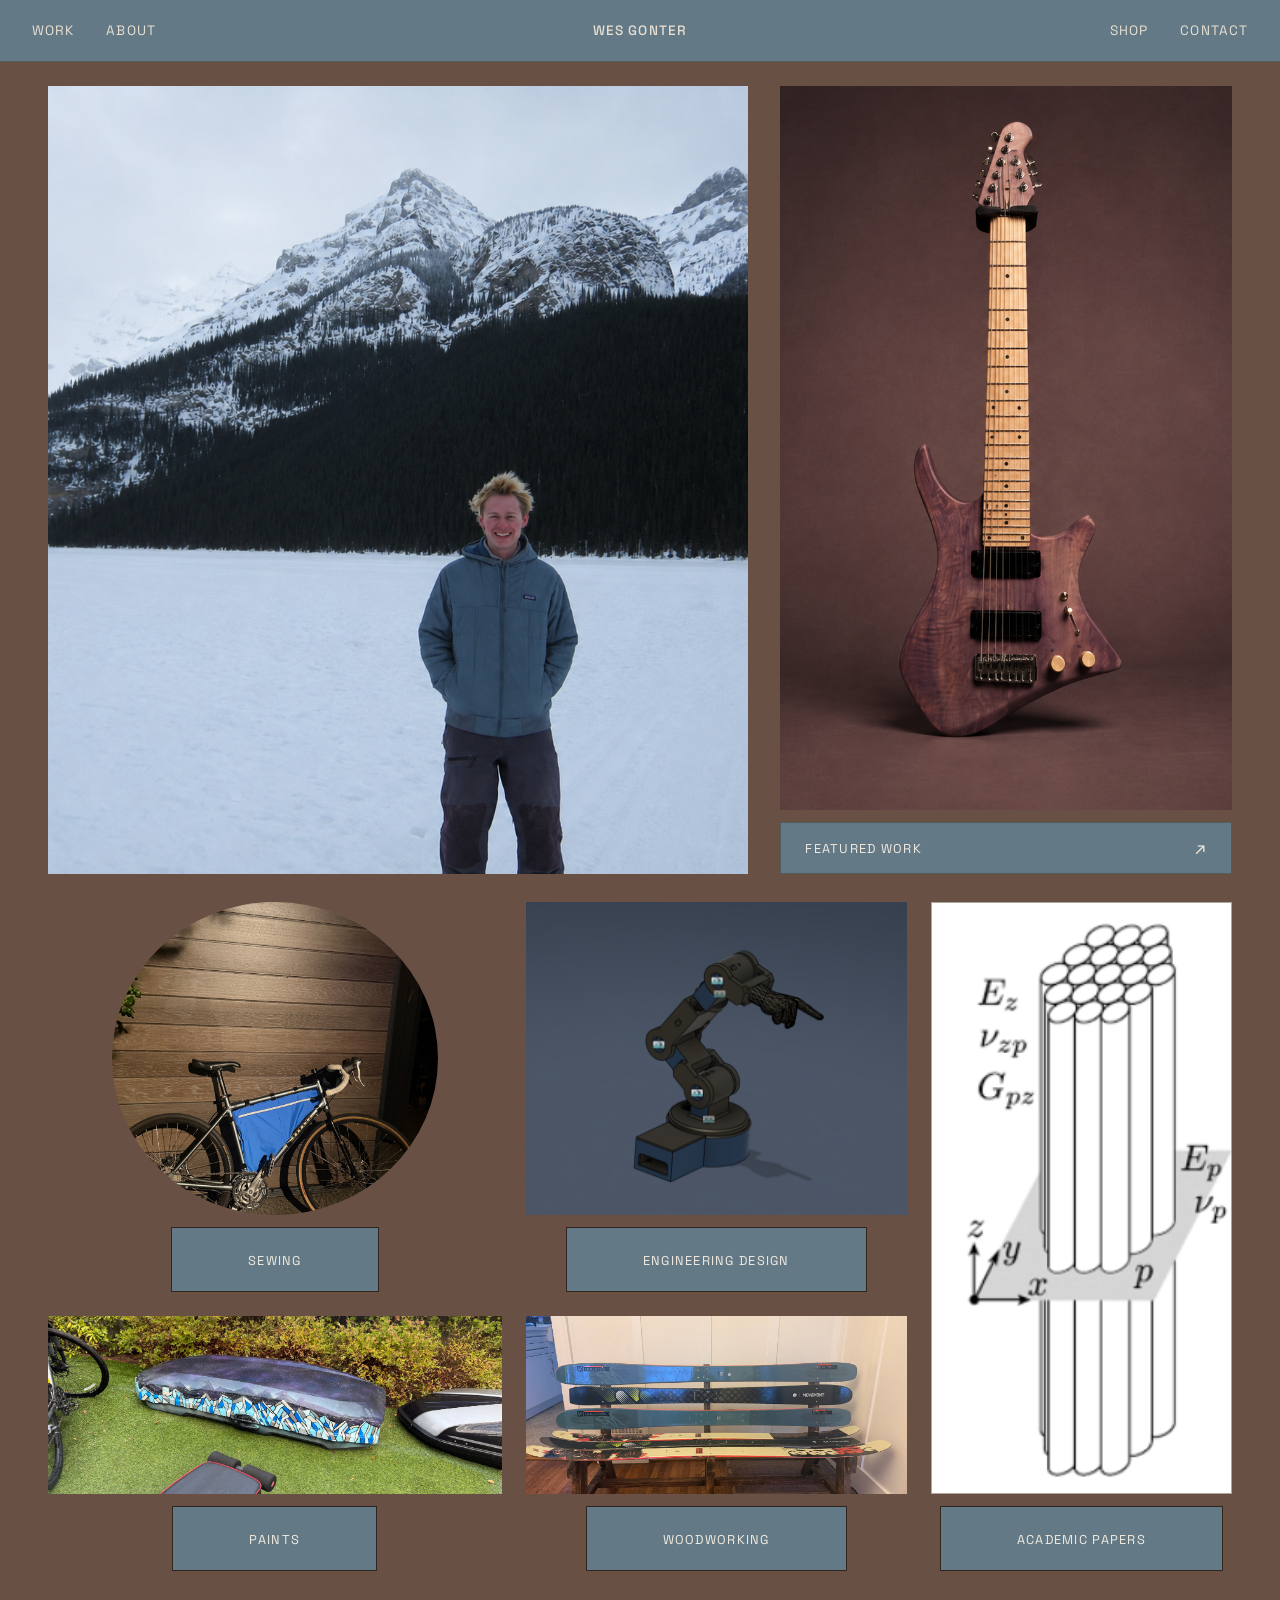
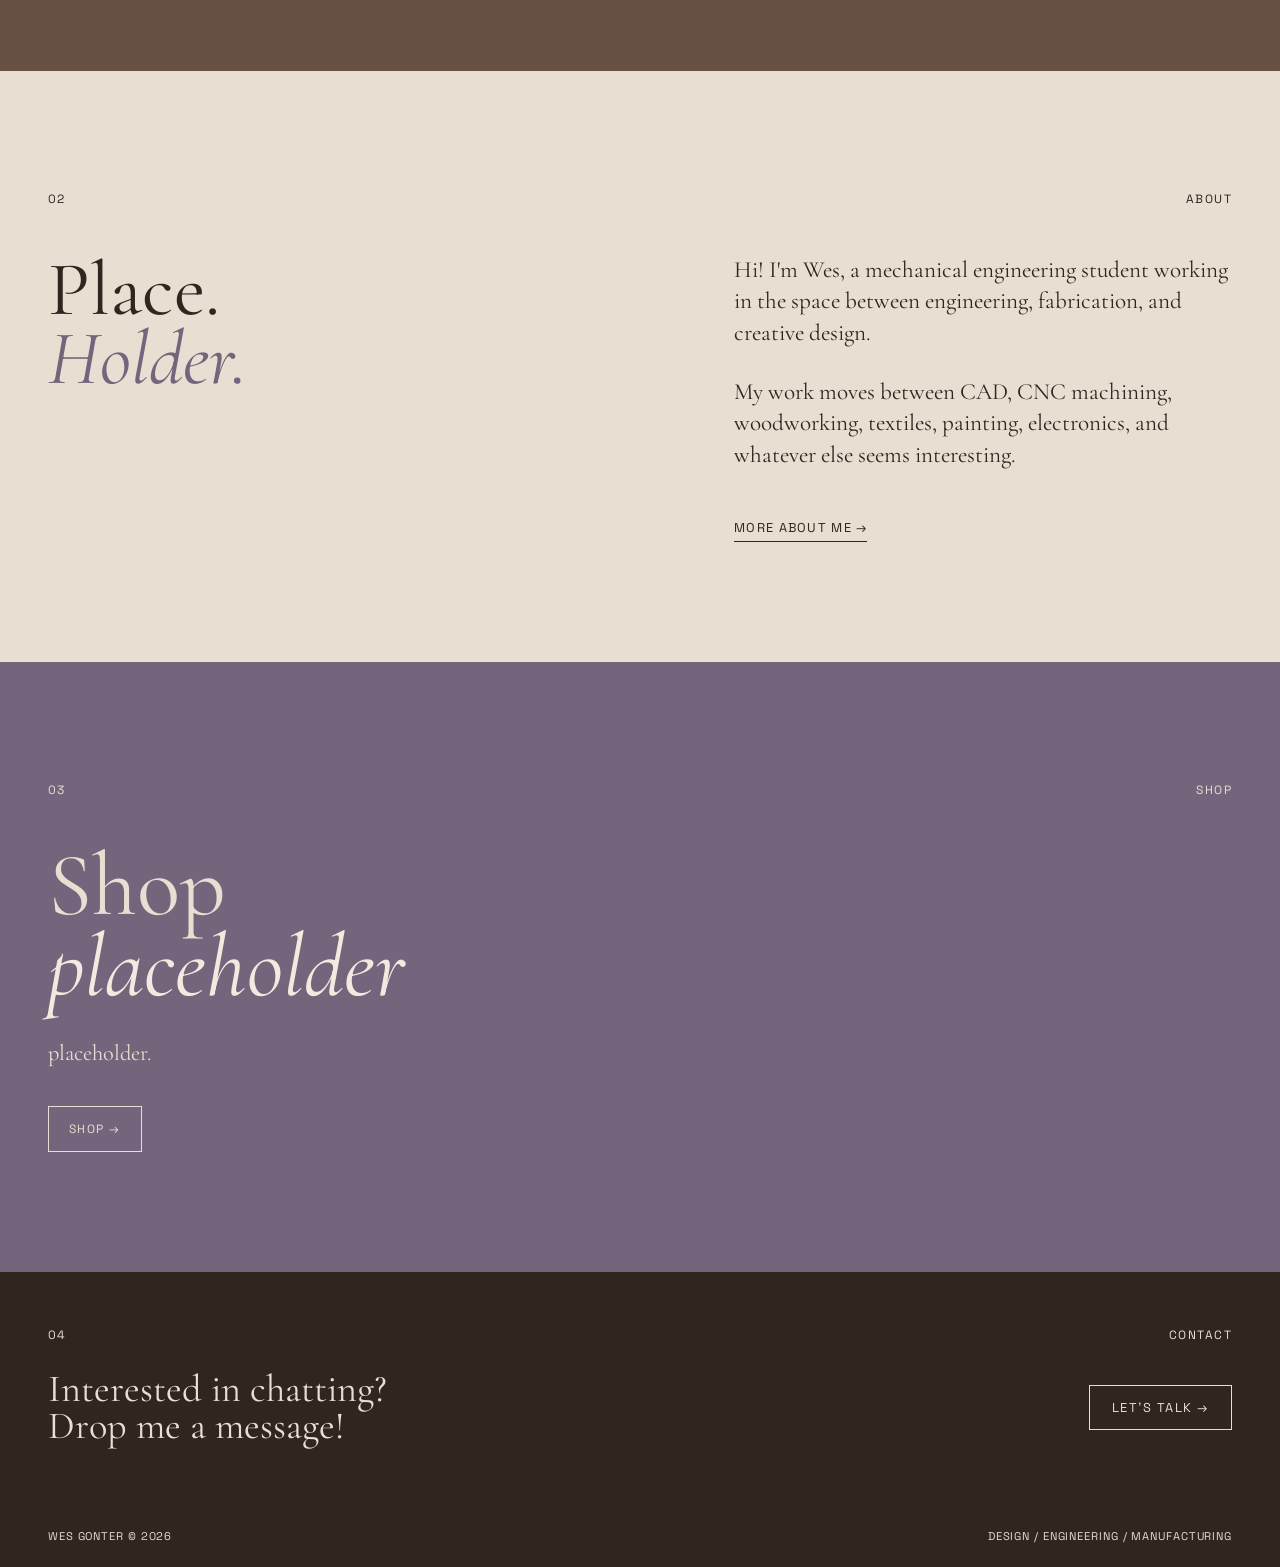
==== commit d041191a: "Revise text in index.html for improved messaging Updated title and various text elements for clarity" ====
--- a/index.html
+++ b/index.html
@@ -5,7 +5,7 @@
     <meta charset="UTF-8">
     <meta name="viewport" content="width=device-width, initial-scale=1.0">
 
-    <title>Wes Gonter — Design / Engineering / Making</title>
+    <title>Wes Gonter - Design, Engineering, and Manufacturing Portfolio</title>
 
     <!-- Google Fonts -->
     <link rel="preconnect" href="https://fonts.googleapis.com">
@@ -183,7 +183,7 @@
              ================================================= -->
 
         <a
-            href="#"
+            href="projects/papers.html"
             class="project-tile project-papers"
         >
 
@@ -277,8 +277,8 @@
         <div class="about-heading">
 
             <h2>
-                Engineer by training.<br>
-                <em>Maker by nature.</em>
+                Place.<br>
+                <em>Holder.</em>
             </h2>
 
         </div>
@@ -287,16 +287,16 @@
         <div class="about-copy">
 
             <p>
-                I'm Wes, a mechanical engineering student
-                interested in the space between engineering,
+                Hi! I'm Wes, a mechanical engineering student
+                working in the space between engineering,
                 fabrication, and creative design.
             </p>
 
             <p>
-                My work moves between research, CAD,
-                CNC machining, woodworking, electronics,
-                textiles, painting, and whatever else
-                seems worth making.
+                My work moves between CAD,
+                CNC machining, woodworking, 
+                textiles, painting, electronics, and whatever else
+                seems interesting.
             </p>
 
             <a
@@ -330,17 +330,16 @@
     <div class="shop-content">
 
         <h2>
-            Things worth<br>
-            <em>having around.</em>
+            Shop<br>
+            <em>placeholder</em>
         </h2>
 
         <p>
-            Objects, prints, experiments,
-            and future projects.
+            placeholder.
         </p>
 
         <span class="shop-status">
-            COMING SOON
+            SHOP →
         </span>
 
     </div>
@@ -365,8 +364,8 @@
     <div class="contact-content">
 
         <p>
-            Have an idea?<br>
-            Want to make something?
+            Interested in chatting?<br>
+            Drop me a message!
         </p>
 
 
@@ -393,7 +392,7 @@
     </span>
 
     <span>
-        DESIGN / ENGINEERING / MAKING
+        DESIGN / ENGINEERING / MANUFACTURING
     </span>
 
 </footer>
--- a/style.css
+++ b/style.css
@@ -819,7 +819,7 @@
    color: var(--blue), var(--green), var(--espresso), etc. */
 .sw-panel {
     background: var(--purple);
-    border-color: var(--purple);
+    border-color: var(--brown-dark);
 }
 
 
@@ -925,6 +925,484 @@
 
 
 /* =========================================================
+   PAINT PAGE
+   ---------------------------------------------------------
+   Same look as the sewing page, arranged as a mosaic:
+
+   LEFT:   tall hoodie design
+   RIGHT:  row 1 = ski binding pivots | ski boots
+           row 2 = ski box | helmet
+
+   Desktop: hoodie beside the two-row stack.
+   Tablet:  hoodie on top, rows underneath.
+   Phone:   single column.
+   ========================================================= */
+
+.paint-page {
+    width: 100%;
+    max-width: 1440px;
+    margin: 0 auto;
+    padding: 20px 24px 56px;
+}
+
+
+/* ---------------------------------------------------------
+   Title + intro
+   --------------------------------------------------------- */
+
+.pt-head {
+    max-width: 760px;
+    margin: 0 auto 32px;
+    text-align: center;
+}
+
+.paint-title {
+    margin: 0 0 14px;
+
+    color: var(--cream);
+    font-family: var(--sans);
+    font-size: clamp(2.4rem, 4vw, 3.8rem);
+    font-weight: 400;
+    line-height: 1;
+    letter-spacing: 0.04em;
+}
+
+.pt-intro {
+    margin: 0;
+
+    font-family: var(--sans);
+    font-size: 0.8rem;
+    line-height: 1.6;
+    letter-spacing: 0.04em;
+}
+
+
+/* ---------------------------------------------------------
+   Layout
+   (0.57fr / 1fr sizes the hoodie column so it ends up about
+   as tall as the two rows beside it)
+   --------------------------------------------------------- */
+
+.pt-layout {
+    display: grid;
+    grid-template-columns: minmax(0, 0.57fr) minmax(0, 1fr);
+    gap: 28px;
+    align-items: start;
+
+    /* Wider than the sewing page so the photos can be shown
+       larger (works best with high-resolution images). */
+    max-width: 1392px;
+    margin: 0 auto;
+}
+
+.pt-stack {
+    display: flex;
+    flex-direction: column;
+    gap: 28px;
+    min-width: 0;
+}
+
+/* Each row: photos get widths proportional to their aspect
+   ratio (--ratio in the HTML), so a row's photos always share
+   one height, with no stretching. */
+.pt-row {
+    display: flex;
+    align-items: flex-start;
+    gap: clamp(16px, 2.4vw, 28px);
+}
+
+.pt-item {
+    flex: var(--ratio, 1) 1 0%;
+    min-width: 0;
+
+    display: flex;
+    flex-direction: column;
+    align-items: center;
+
+    /* Same padding and a transparent border on every item, so
+       adding a colored panel never changes photo heights. */
+    padding: 14px 14px 18px;
+    border: 1px solid transparent;
+}
+
+.pt-photo {
+    width: 100%;
+    margin: 0;
+    overflow: hidden;
+}
+
+/* aspect-ratio keeps each frame correct even if --ratio is
+   slightly off (the photo crops a hair instead of warping) */
+.pt-photo img {
+    display: block;
+    width: 100%;
+    height: auto;
+    aspect-ratio: var(--ratio, 1);
+    object-fit: cover;
+}
+
+/* Colored box around a photo and its text.
+   Add class "pt-panel" to any .pt-item in the HTML. To change
+   the color, swap var(--purple) for var(--blue), var(--green),
+   var(--espresso), etc. */
+.pt-panel {
+    background: var(--purple);
+    border-color: var(--brown-dark);
+}
+
+
+/* ---------------------------------------------------------
+   Text box
+   --------------------------------------------------------- */
+
+.pt-card {
+    width: min(100%, 280px);
+    margin-top: 14px;
+    padding: 14px 18px 16px;
+
+    border: 1px solid rgba(241, 234, 223, 0.65);
+
+    color: var(--cream);
+    text-align: center;
+}
+
+.pt-card h2 {
+    margin: 0 0 6px;
+
+    font-family: var(--sans);
+    font-size: 0.8rem;
+    font-weight: 500;
+    line-height: 1.2;
+    letter-spacing: 0.09em;
+}
+
+.pt-card p {
+    margin: 0;
+
+    font-family: var(--sans);
+    font-size: 0.75rem;
+    line-height: 1.5;
+    letter-spacing: 0.015em;
+}
+
+
+/* ---------------------------------------------------------
+   PAINT — TABLET
+   Hoodie on its own row at the top, photo rows below.
+   --------------------------------------------------------- */
+
+@media (max-width: 900px) {
+
+    .paint-page {
+        padding: 16px 20px 48px;
+    }
+
+    .pt-layout {
+        grid-template-columns: 1fr;
+        gap: 20px;
+        max-width: 640px;
+    }
+
+    .pt-hoodie {
+        justify-self: center;
+        width: min(100%, 360px);
+    }
+
+    .pt-stack {
+        gap: 20px;
+    }
+}
+
+
+/* ---------------------------------------------------------
+   PAINT — PHONE
+   Everything in a single column, with tighter spacing.
+   --------------------------------------------------------- */
+
+@media (max-width: 600px) {
+
+    .paint-page {
+        padding: 12px 16px 40px;
+    }
+
+    .paint-title {
+        font-size: 2.3rem;
+    }
+
+    .pt-head {
+        margin-bottom: 24px;
+    }
+
+    .pt-layout,
+    .pt-stack {
+        gap: 28px;
+    }
+
+    .pt-row {
+        flex-direction: column;
+        align-items: center;
+        gap: 28px;
+    }
+
+    .pt-item,
+    .pt-hoodie {
+        flex: none;
+        width: 100%;
+        max-width: 420px;
+        justify-self: center;
+    }
+}
+
+
+/* =========================================================
+   ACADEMIC PAPERS PAGE
+   ---------------------------------------------------------
+   A simple stacked list. Each paper is one row:
+   cover image on the left, bordered text box on the right
+   (title, source, short abstract, and PDF buttons).
+
+   To add a paper, copy an <article class="pp-entry"> block in
+   papers.html. Nothing in this CSS needs to change.
+
+   Desktop: cover beside text.
+   Phone:   cover above text.
+   ========================================================= */
+
+.papers-page {
+    width: 100%;
+    max-width: 1180px;
+    margin: 0 auto;
+    padding: 20px 40px 56px;
+}
+
+
+/* ---------------------------------------------------------
+   Title + intro
+   --------------------------------------------------------- */
+
+.pp-head {
+    max-width: 760px;
+    margin: 0 auto 32px;
+    text-align: center;
+}
+
+.papers-title {
+    margin: 0 0 14px;
+
+    color: var(--cream);
+    font-family: var(--sans);
+    font-size: clamp(2.4rem, 4vw, 3.8rem);
+    font-weight: 400;
+    line-height: 1;
+    letter-spacing: 0.04em;
+}
+
+.pp-intro {
+    margin: 0;
+
+    font-family: var(--sans);
+    font-size: 0.8rem;
+    line-height: 1.6;
+    letter-spacing: 0.04em;
+}
+
+
+/* ---------------------------------------------------------
+   List and entries
+   --------------------------------------------------------- */
+
+.pp-list {
+    display: flex;
+    flex-direction: column;
+    gap: 28px;
+
+    max-width: 960px;
+    margin: 0 auto;
+}
+
+.pp-entry {
+    display: grid;
+    grid-template-columns: minmax(0, 0.38fr) minmax(0, 1fr);
+    gap: clamp(20px, 3vw, 36px);
+    align-items: center;
+
+    /* Same padding and a transparent border on every entry, so
+       adding a colored panel never changes the layout. */
+    padding: 18px;
+    border: 1px solid transparent;
+}
+
+/* Colored box around a paper. Add class "pp-panel" to an
+   <article>. To change the color, swap var(--purple) for
+   var(--blue), var(--green), var(--espresso), etc. */
+.pp-panel {
+    background: var(--purple);
+    border-color: var(--brown-dark);
+}
+
+
+/* ---------------------------------------------------------
+   Cover image
+   Sized like a letter-size page. If the image is missing, the
+   cream box with "PDF" shows instead.
+   --------------------------------------------------------- */
+
+.pp-thumb {
+    position: relative;
+    margin: 0;
+    overflow: hidden;
+
+    aspect-ratio: 8.5 / 11;
+    background: var(--cream);
+    border: 1px solid var(--line);
+}
+
+.pp-thumb::before {
+    content: "PDF";
+
+    position: absolute;
+    inset: 0;
+    display: flex;
+    align-items: center;
+    justify-content: center;
+
+    color: var(--brown-light);
+    font-family: var(--sans);
+    font-size: 0.8rem;
+    letter-spacing: 0.2em;
+}
+
+.pp-thumb img {
+    position: relative;
+    display: block;
+    width: 100%;
+    height: 100%;
+    object-fit: cover;
+    object-position: top;
+}
+
+
+/* ---------------------------------------------------------
+   Text box
+   --------------------------------------------------------- */
+
+.pp-card {
+    padding: 22px 26px 24px;
+
+    border: 1px solid rgba(241, 234, 223, 0.65);
+
+    color: var(--cream);
+}
+
+.pp-meta {
+    margin: 0 0 10px;
+
+    font-family: var(--sans);
+    font-size: 0.7rem;
+    letter-spacing: 0.12em;
+    opacity: 0.8;
+}
+
+.pp-card h2 {
+    margin: 0 0 14px;
+
+    font-family: var(--serif);
+    font-size: clamp(1.5rem, 2.4vw, 2rem);
+    font-weight: 500;
+    line-height: 1.1;
+}
+
+.pp-abstract {
+    margin: 0 0 20px;
+
+    font-family: var(--sans);
+    font-size: 0.8rem;
+    line-height: 1.6;
+    letter-spacing: 0.015em;
+}
+
+.pp-actions {
+    display: flex;
+    flex-wrap: wrap;
+    gap: 12px;
+}
+
+.pp-button {
+    display: inline-flex;
+    align-items: center;
+    gap: 8px;
+
+    padding: 10px 18px;
+
+    border: 1px solid var(--brown-dark);
+    background: var(--blue);
+    color: var(--cream);
+
+    font-family: var(--sans);
+    font-size: 0.72rem;
+    letter-spacing: 0.1em;
+
+    transition: opacity 0.2s ease;
+}
+
+.pp-button:hover {
+    opacity: 0.85;
+}
+
+
+/* ---------------------------------------------------------
+   PAPERS — TABLET
+   --------------------------------------------------------- */
+
+@media (max-width: 900px) {
+
+    .papers-page {
+        padding: 16px 28px 48px;
+    }
+
+    .pp-entry {
+        grid-template-columns: minmax(0, 0.45fr) minmax(0, 1fr);
+    }
+}
+
+
+/* ---------------------------------------------------------
+   PAPERS — PHONE
+   Cover on top, text underneath.
+   --------------------------------------------------------- */
+
+@media (max-width: 600px) {
+
+    .papers-page {
+        padding: 12px 20px 40px;
+    }
+
+    .papers-title {
+        font-size: 2.3rem;
+    }
+
+    .pp-head {
+        margin-bottom: 24px;
+    }
+
+    .pp-entry {
+        grid-template-columns: 1fr;
+        gap: 18px;
+        padding: 14px;
+    }
+
+    .pp-thumb {
+        width: min(100%, 240px);
+        justify-self: center;
+    }
+
+    .pp-card {
+        padding: 18px 18px 20px;
+    }
+}
+
+
+/* =========================================================
    FOOTER
    ========================================================= */
 
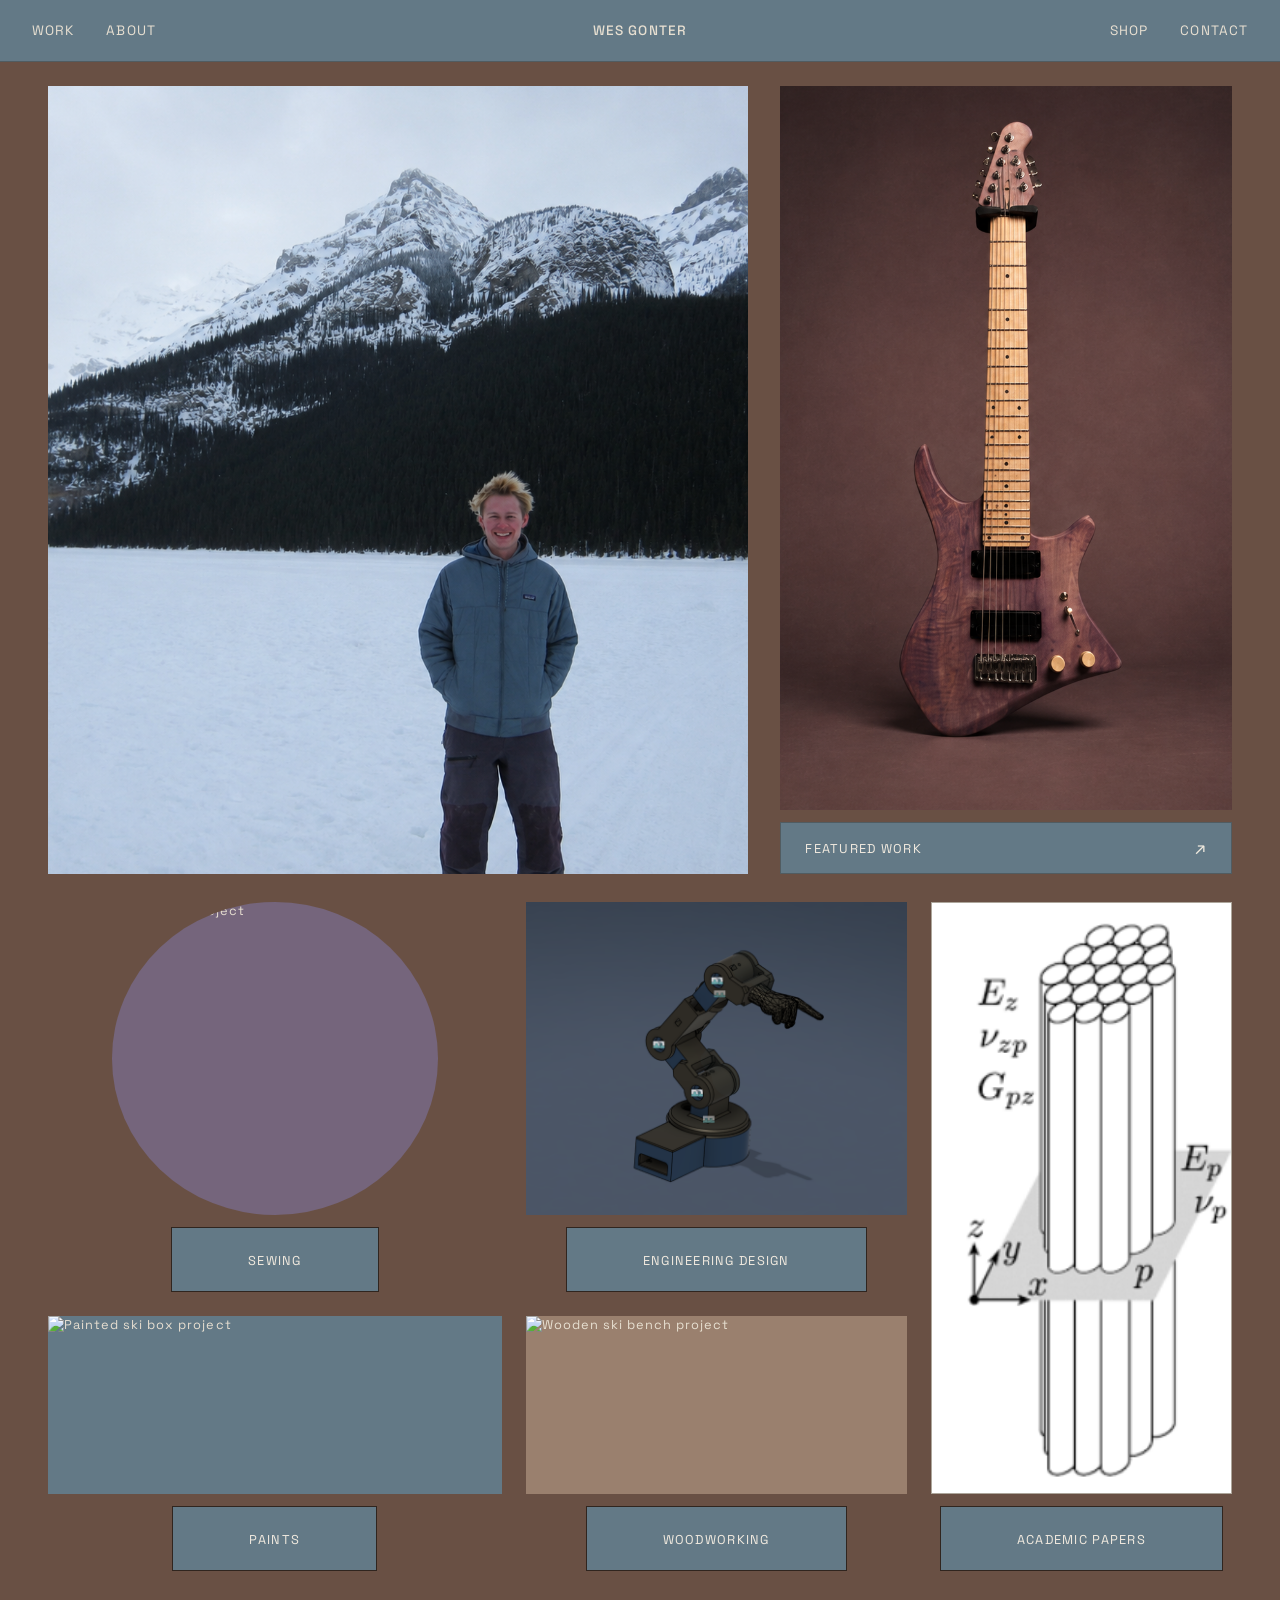
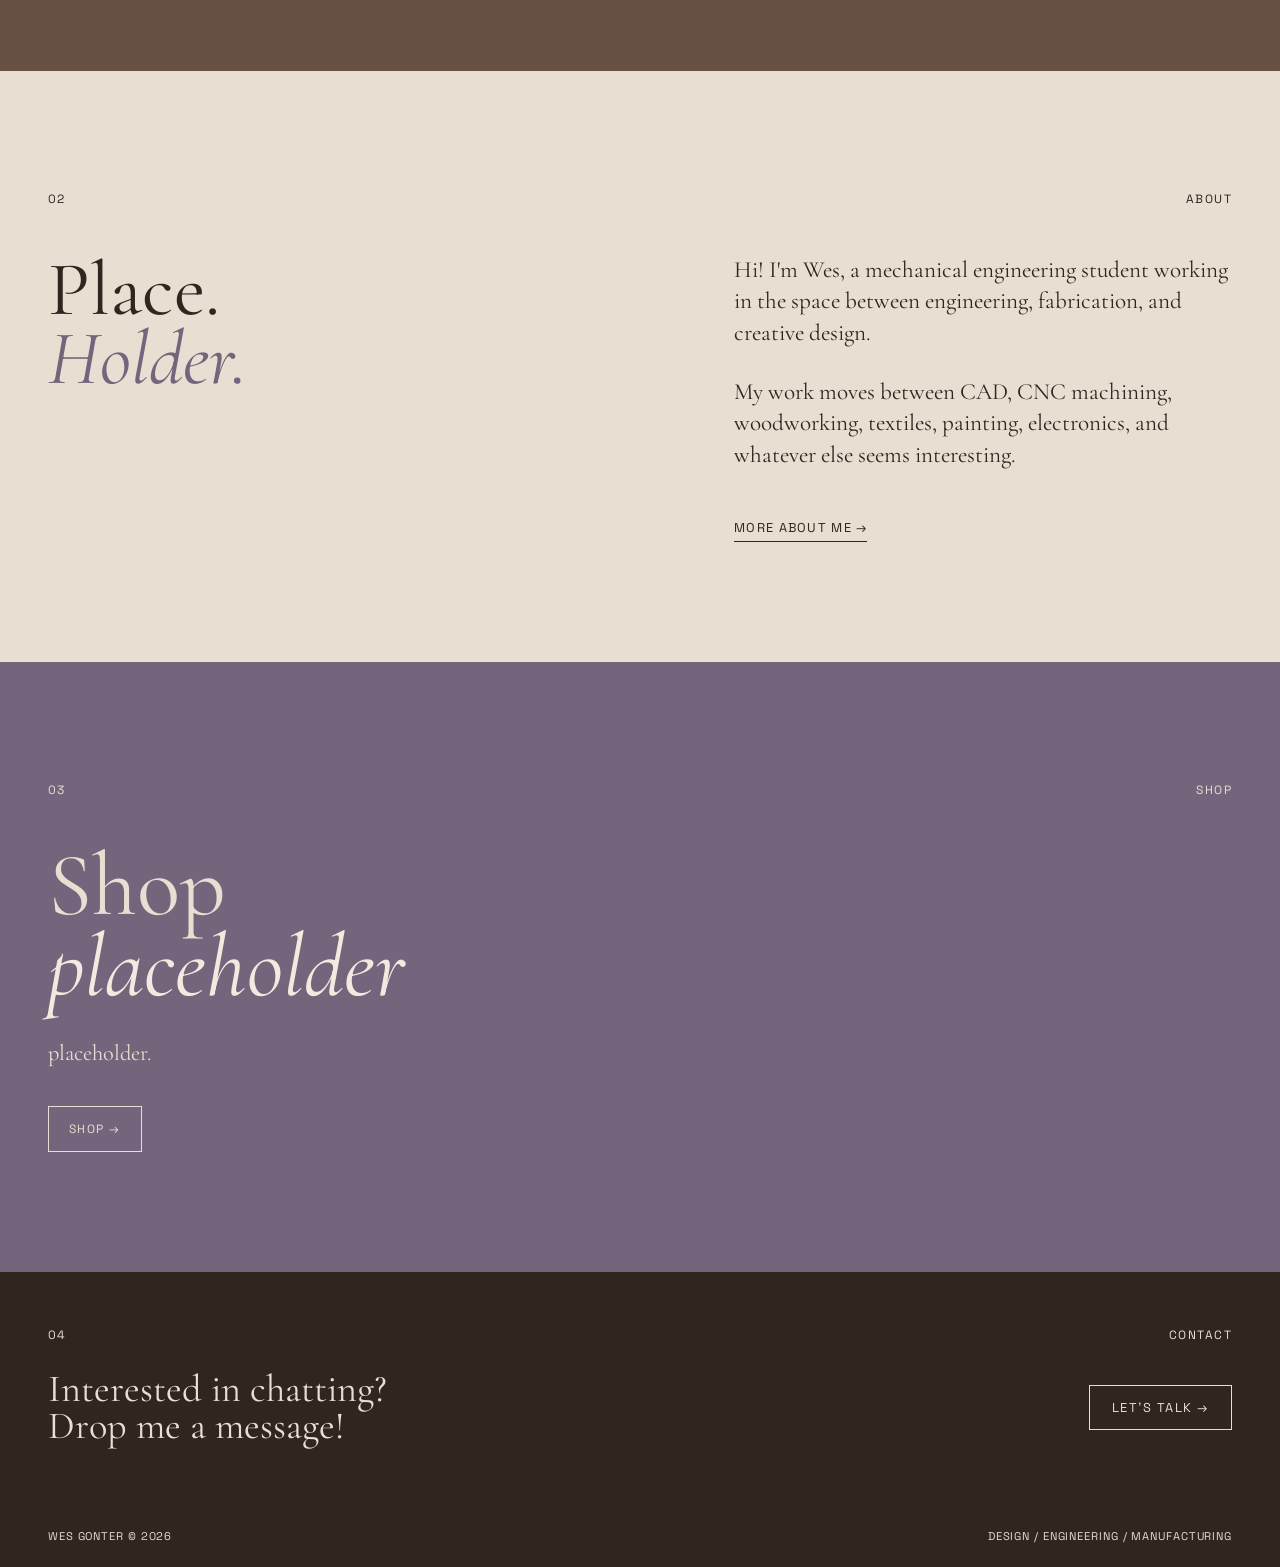
==== commit ec358194: "Change image source paths to homepage directory Updated image source paths to reflect new directory " ====
--- a/index.html
+++ b/index.html
@@ -65,7 +65,7 @@
         <div class="personal-image">
 
             <img
-                src="images/PersonalPhoto.png"
+                src="images/homepage/PersonalPhoto.png"
                 alt="Wes Gonter in the mountains"
             >
 
@@ -89,7 +89,7 @@
             >
 
                 <img
-                    src="images/StudioGuitar.png"
+                    src="images/homepage/StudioGuitar.png"
                     alt="Custom 8-string electric guitar"
                 >
 
@@ -140,7 +140,7 @@
             <div class="project-image">
 
                 <img
-                    src="images/BikeBagHomePage.JPG"
+                    src="images/homepage/BikeBagHomePage.JPG"
                     alt="Bike bag project"
                 >
 
@@ -165,7 +165,7 @@
             <div class="project-image">
 
                 <img
-                    src="images/RobotArmHomePage.png"
+                    src="images/homepage/RobotArmHomePage.png"
                     alt="Robot arm engineering project"
                 >
 
@@ -190,7 +190,7 @@
             <div class="project-image">
 
                 <img
-                    src="images/PapersHomePage.png"
+                    src="images/homepage/PapersHomePage.png"
                     alt="Paper project"
                 >
 
@@ -215,7 +215,7 @@
             <div class="project-image">
 
                 <img
-                    src="images/SkiBoxHomePage.JPG"
+                    src="images/homepage/SkiBoxHomePage.JPG"
                     alt="Painted ski box project"
                 >
 
@@ -240,7 +240,7 @@
             <div class="project-image">
 
                 <img
-                    src="images/SkiBenchHomePage.jpg"
+                    src="images/homepage/SkiBenchHomePage.jpg"
                     alt="Wooden ski bench project"
                 >
 
--- a/style.css
+++ b/style.css
@@ -1403,6 +1403,414 @@
 
 
 /* =========================================================
+   GUITAR PAGE
+   ---------------------------------------------------------
+   A story page told in chapters. Each chapter is one row:
+   photo(s) on one side, a bordered text card on the other.
+   Add class "gt-reverse" to a chapter to flip its sides, and
+   "gt-wide" to give the photo more room (for screenshots).
+
+   To change a panel color, swap var(--purple) in .gt-panel
+   for var(--blue), var(--green), var(--espresso), etc.
+
+   Desktop: photo beside text.
+   Phone:   photo above text.
+   ========================================================= */
+
+.guitar-page {
+    width: 100%;
+    max-width: 1100px;
+    margin: 0 auto;
+    padding: 20px 40px 64px;
+}
+
+
+/* ---------------------------------------------------------
+   Title + intro
+   --------------------------------------------------------- */
+
+.gt-head {
+    max-width: 760px;
+    margin: 0 auto 48px;
+    text-align: center;
+}
+
+.gt-kicker {
+    margin: 0 0 14px;
+
+    font-family: var(--sans);
+    font-size: 0.72rem;
+    letter-spacing: 0.2em;
+    opacity: 0.75;
+}
+
+.guitar-title {
+    margin: 0 0 16px;
+
+    color: var(--cream);
+    font-family: var(--sans);
+    font-size: clamp(2.4rem, 4.6vw, 4.2rem);
+    font-weight: 400;
+    line-height: 1;
+    letter-spacing: 0.04em;
+}
+
+.gt-intro {
+    margin: 0;
+
+    font-family: var(--sans);
+    font-size: 0.8rem;
+    line-height: 1.6;
+    letter-spacing: 0.04em;
+}
+
+.gt-facts {
+    display: flex;
+    flex-wrap: wrap;
+    justify-content: center;
+    gap: 12px;
+
+    margin: 28px 0 0;
+    padding: 0;
+    list-style: none;
+}
+
+.gt-facts li {
+    padding: 10px 18px;
+
+    border: 1px solid rgba(241, 234, 223, 0.65);
+    color: var(--cream);
+
+    font-family: var(--sans);
+    font-size: 0.7rem;
+    letter-spacing: 0.12em;
+}
+
+.gt-facts strong {
+    margin-right: 6px;
+    font-weight: 500;
+}
+
+
+/* ---------------------------------------------------------
+   Chapters
+   --------------------------------------------------------- */
+
+.gt-chapter {
+    display: grid;
+    grid-template-columns: minmax(0, 1fr) minmax(0, 1fr);
+    gap: clamp(24px, 4vw, 48px);
+    align-items: center;
+
+    max-width: 960px;
+    margin: 0 auto 56px;
+}
+
+.gt-chapter.gt-wide {
+    grid-template-columns: minmax(0, 1.25fr) minmax(0, 1fr);
+}
+
+/* Flip photo and text. The text card is second in the HTML,
+   so "reverse" just swaps the column widths and order. */
+.gt-reverse .gt-media {
+    order: 2;
+}
+
+.gt-reverse .gt-card {
+    order: 1;
+}
+
+.gt-reverse.gt-wide {
+    grid-template-columns: minmax(0, 1fr) minmax(0, 1.25fr);
+}
+
+.gt-media {
+    min-width: 0;
+}
+
+/* Colored box with a thin dark border. Same padding on
+   every box, so photos never change size when a color is
+   added or removed. */
+.gt-panel {
+    padding: 14px 14px 16px;
+
+    background: var(--purple);
+    border: 1px solid var(--brown-dark);
+}
+
+.gt-media.gt-panel,
+.gt-pair {
+    width: 100%;
+}
+
+.gt-pair {
+    display: flex;
+    align-items: flex-start;
+    gap: clamp(12px, 2vw, 20px);
+}
+
+.gt-pair .gt-item {
+    flex: 1 1 0%;
+    min-width: 0;
+}
+
+.gt-photo {
+    margin: 0;
+    overflow: hidden;
+}
+
+.gt-photo img {
+    display: block;
+    width: 100%;
+    height: auto;
+}
+
+/* Portrait photos (the guitars): keep them to one shape so
+   side-by-side photos line up, cropping a little if needed. */
+.gt-photo.gt-tall img {
+    aspect-ratio: 3 / 4;
+    object-fit: cover;
+    object-position: center;
+}
+
+/* A single tall photo shouldn't fill the whole column. */
+.gt-single {
+    width: min(100%, 360px);
+    justify-self: center;
+}
+
+.gt-caption {
+    margin: 10px 0 0;
+
+    color: var(--cream);
+    font-family: var(--sans);
+    font-size: 0.65rem;
+    letter-spacing: 0.12em;
+    text-align: center;
+}
+
+
+/* ---------------------------------------------------------
+   Text card
+   --------------------------------------------------------- */
+
+.gt-card {
+    padding: 24px 28px 26px;
+
+    border: 1px solid rgba(241, 234, 223, 0.65);
+    color: var(--cream);
+}
+
+.gt-meta {
+    margin: 0 0 10px;
+
+    font-family: var(--sans);
+    font-size: 0.7rem;
+    letter-spacing: 0.12em;
+    opacity: 0.8;
+}
+
+.gt-card h2 {
+    margin: 0 0 16px;
+
+    font-family: var(--serif);
+    font-size: clamp(1.6rem, 2.6vw, 2.2rem);
+    font-weight: 500;
+    line-height: 1.1;
+}
+
+.gt-card p {
+    margin: 0 0 12px;
+
+    font-family: var(--sans);
+    font-size: 0.8rem;
+    line-height: 1.6;
+    letter-spacing: 0.015em;
+}
+
+.gt-card p:last-child {
+    margin-bottom: 0;
+}
+
+.gt-card .gt-meta {
+    margin-bottom: 10px;
+}
+
+
+/* ---------------------------------------------------------
+   Side-by-side comparison
+   --------------------------------------------------------- */
+
+.gt-compare {
+    max-width: 760px;
+    margin: 72px auto 64px;
+}
+
+.gt-compare-head {
+    margin-bottom: 24px;
+    text-align: center;
+}
+
+.gt-compare-head h2 {
+    margin: 0;
+
+    color: var(--cream);
+    font-family: var(--serif);
+    font-size: clamp(1.8rem, 3vw, 2.6rem);
+    font-weight: 500;
+    line-height: 1.1;
+}
+
+.gt-compare-grid {
+    display: grid;
+    grid-template-columns: 1fr 1fr;
+    gap: clamp(14px, 2.4vw, 28px);
+}
+
+
+/* ---------------------------------------------------------
+   Summary cards: objectives, validation, reflection
+   --------------------------------------------------------- */
+
+.gt-summary {
+    display: grid;
+    grid-template-columns: repeat(3, minmax(0, 1fr));
+    gap: 20px;
+
+    max-width: 960px;
+    margin: 0 auto 48px;
+}
+
+.gt-summary-card {
+    padding: 22px 22px 24px;
+
+    border: 1px solid rgba(241, 234, 223, 0.65);
+    color: var(--cream);
+}
+
+.gt-summary-card h3 {
+    margin: 0 0 14px;
+
+    font-family: var(--sans);
+    font-size: 0.75rem;
+    font-weight: 500;
+    letter-spacing: 0.12em;
+}
+
+.gt-summary-card p,
+.gt-summary-card li {
+    font-family: var(--sans);
+    font-size: 0.78rem;
+    line-height: 1.6;
+    letter-spacing: 0.015em;
+}
+
+.gt-summary-card p {
+    margin: 0;
+}
+
+.gt-summary-card ul {
+    margin: 0;
+    padding-left: 18px;
+}
+
+
+/* ---------------------------------------------------------
+   Back button
+   --------------------------------------------------------- */
+
+.gt-back {
+    text-align: center;
+}
+
+.gt-button {
+    display: inline-block;
+    padding: 12px 22px;
+
+    border: 1px solid var(--brown-dark);
+    background: var(--blue);
+    color: var(--cream);
+
+    font-family: var(--sans);
+    font-size: 0.75rem;
+    letter-spacing: 0.12em;
+
+    transition: opacity 0.2s ease;
+}
+
+.gt-button:hover {
+    opacity: 0.85;
+}
+
+
+/* ---------------------------------------------------------
+   GUITAR — TABLET
+   --------------------------------------------------------- */
+
+@media (max-width: 900px) {
+
+    .guitar-page {
+        padding: 16px 28px 52px;
+    }
+
+    .gt-chapter,
+    .gt-chapter.gt-wide,
+    .gt-reverse.gt-wide {
+        grid-template-columns: 1fr;
+        gap: 20px;
+        max-width: 560px;
+    }
+
+    /* Photo always first when stacked */
+    .gt-reverse .gt-media,
+    .gt-reverse .gt-card {
+        order: 0;
+    }
+
+    .gt-summary {
+        grid-template-columns: 1fr;
+        max-width: 560px;
+    }
+}
+
+
+/* ---------------------------------------------------------
+   GUITAR — PHONE
+   --------------------------------------------------------- */
+
+@media (max-width: 600px) {
+
+    .guitar-page {
+        padding: 12px 20px 44px;
+    }
+
+    .guitar-title {
+        font-size: 2.3rem;
+    }
+
+    .gt-head {
+        margin-bottom: 36px;
+    }
+
+    .gt-chapter {
+        margin-bottom: 40px;
+    }
+
+    .gt-card {
+        padding: 18px 18px 20px;
+    }
+
+    .gt-panel {
+        padding: 10px 10px 12px;
+    }
+
+    .gt-compare {
+        margin: 48px auto 44px;
+    }
+}
+
+
+/* =========================================================
    FOOTER
    ========================================================= */
 
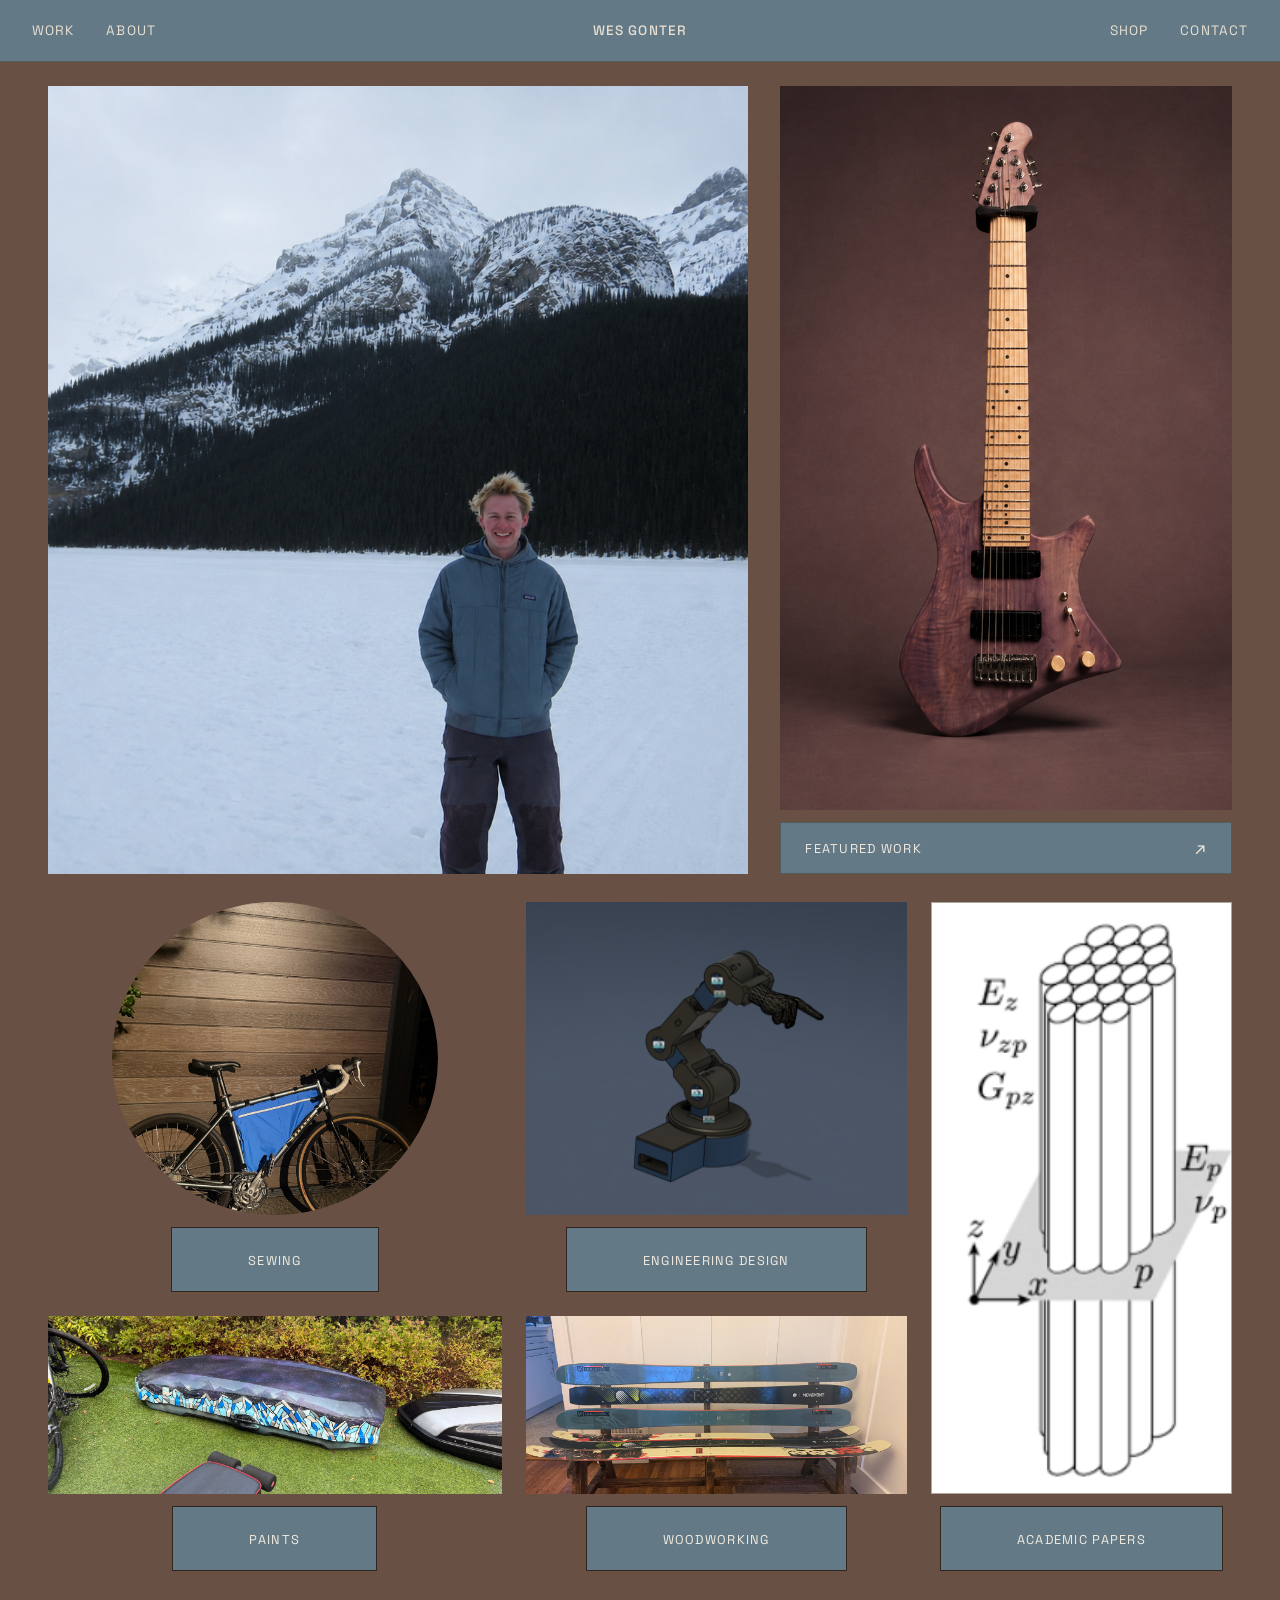
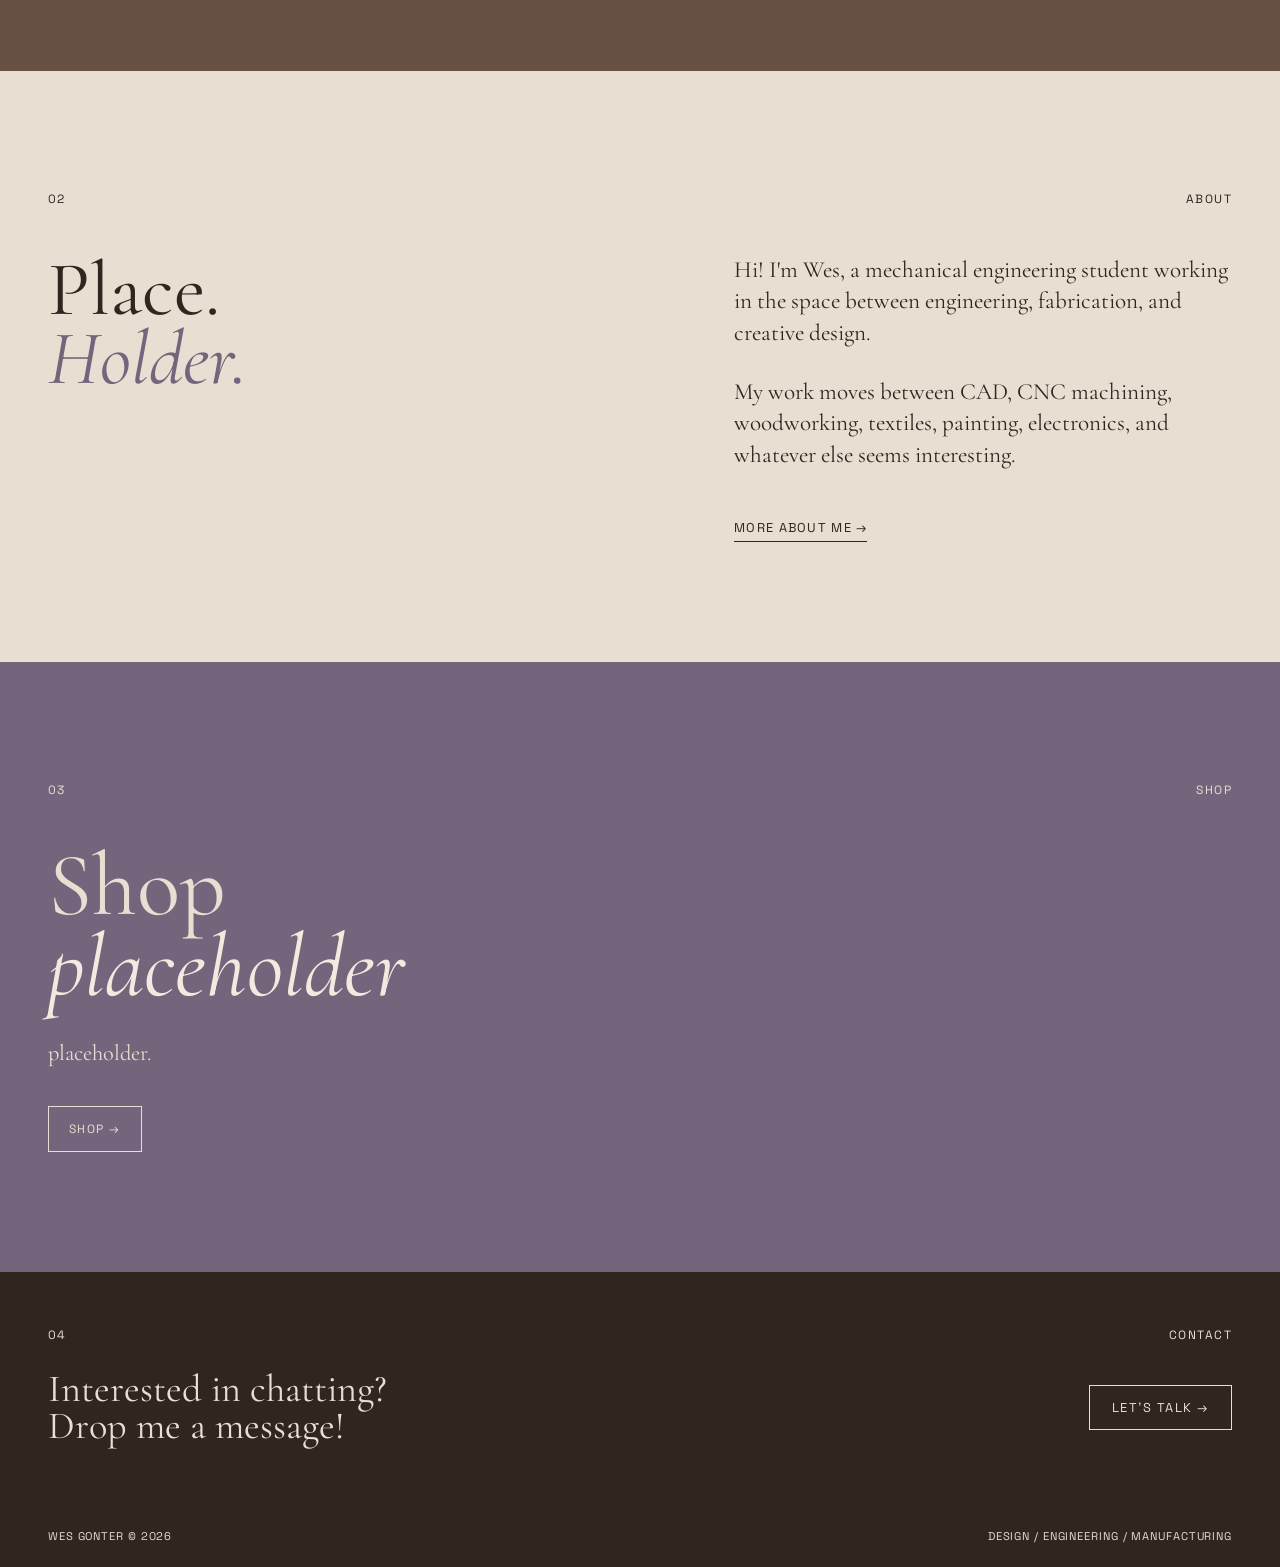
==== commit 042cb32b: "Update project link to woodworking.html" ====
--- a/index.html
+++ b/index.html
@@ -233,7 +233,7 @@
              ================================================= -->
 
         <a
-            href="#"
+            href="projects/woodworking.html"
             class="project-tile project-wood"
         >
 
